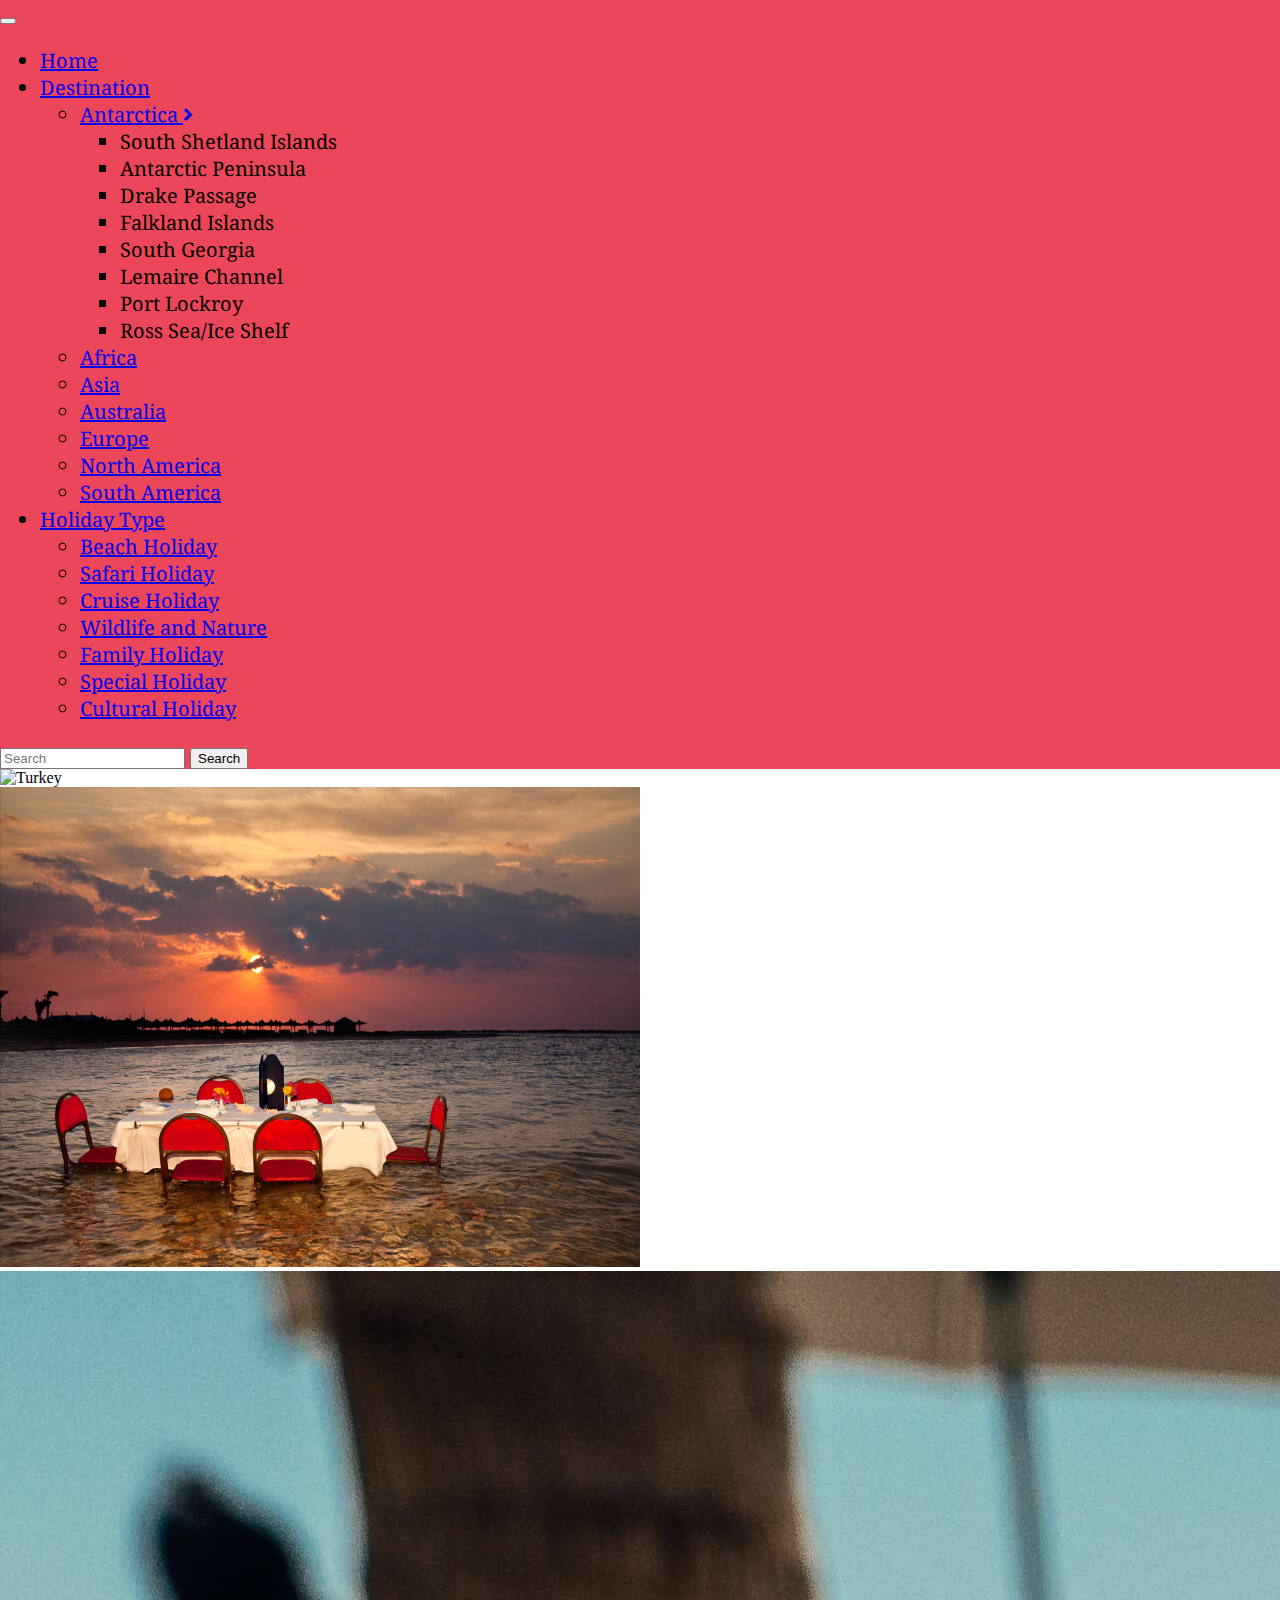
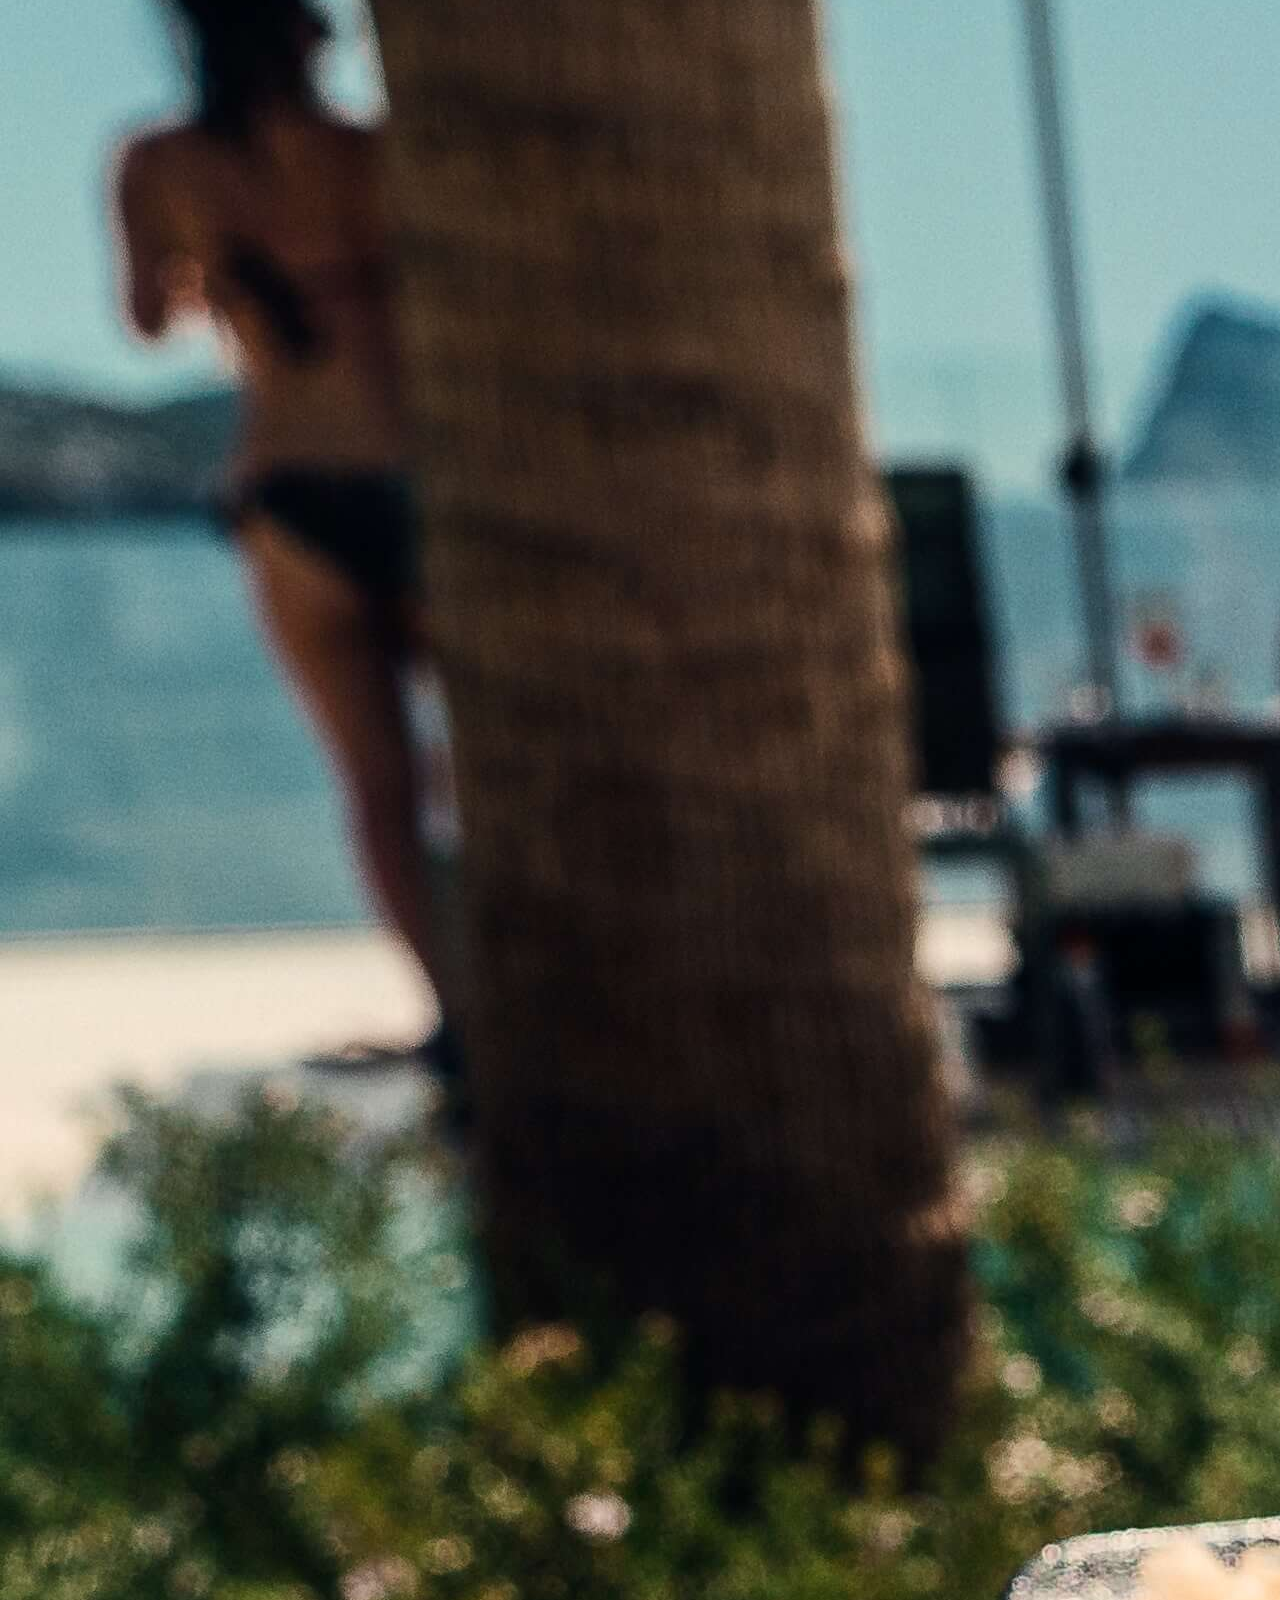
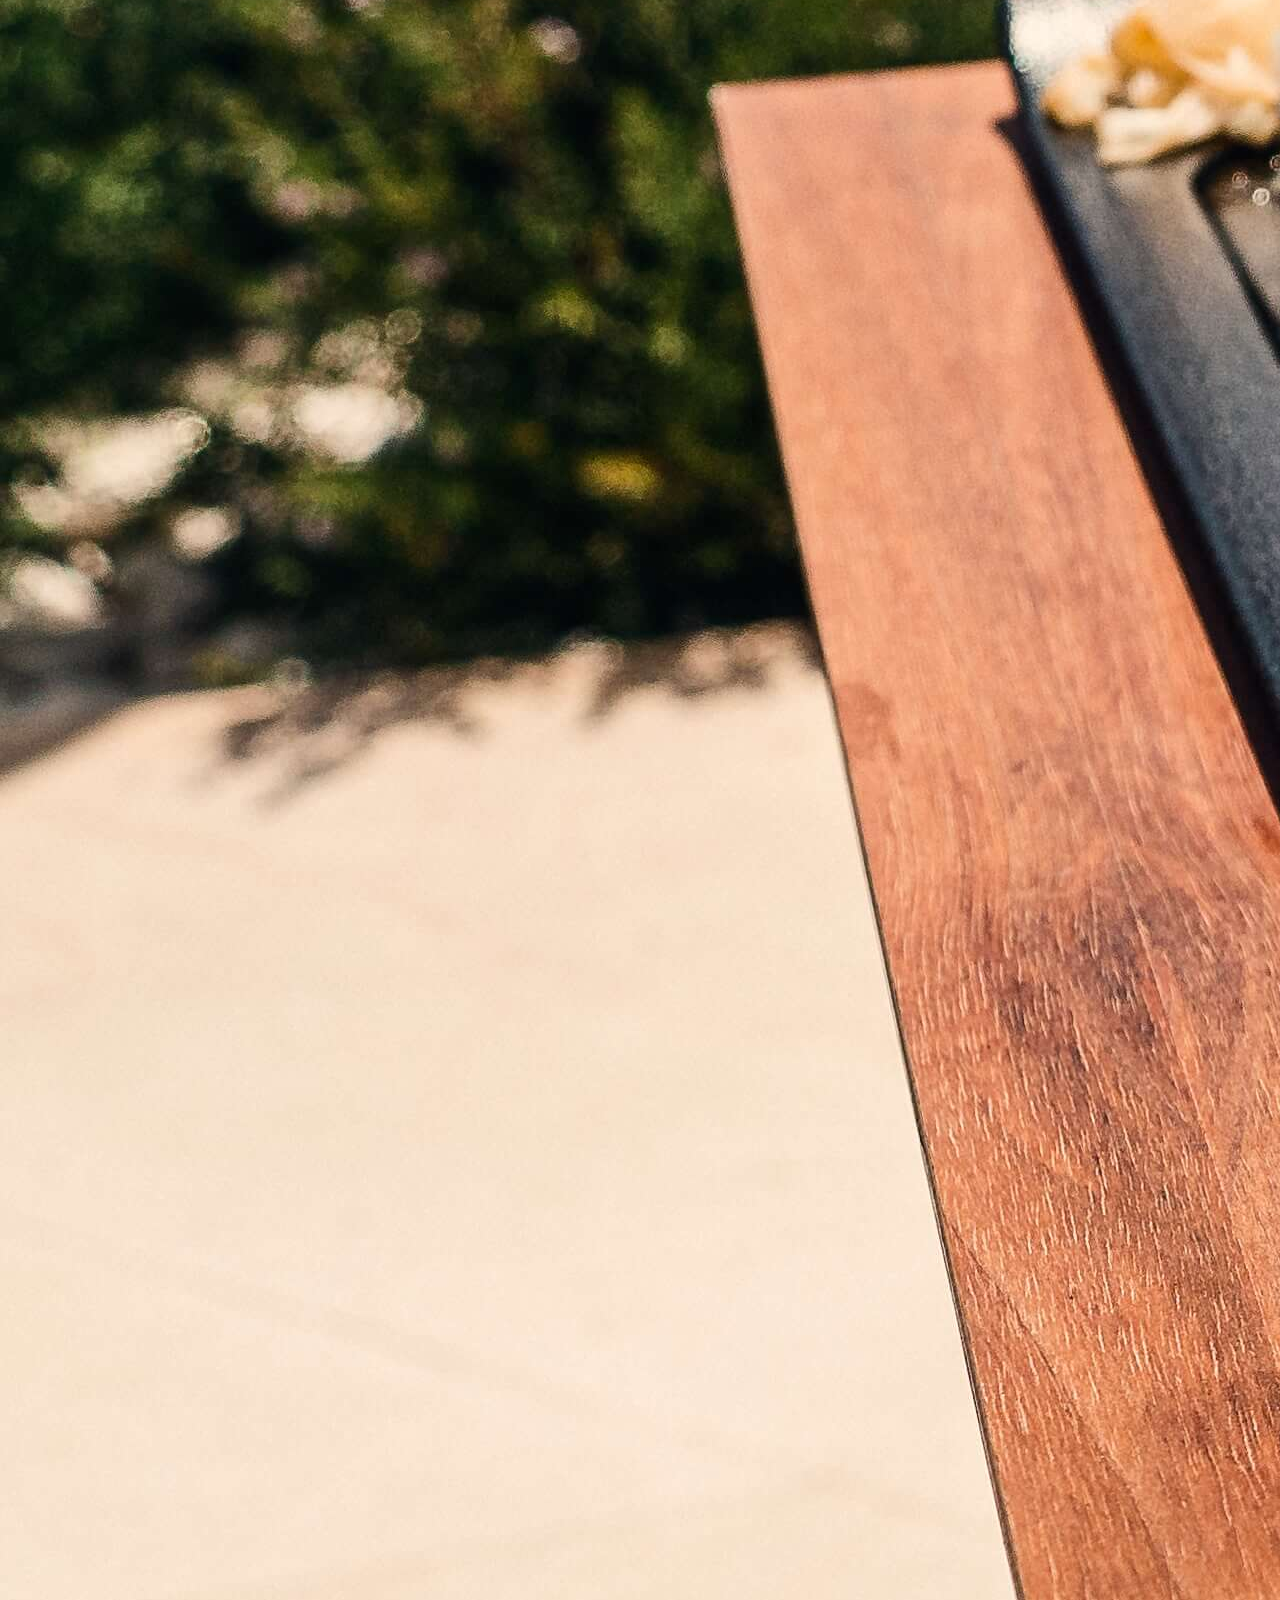
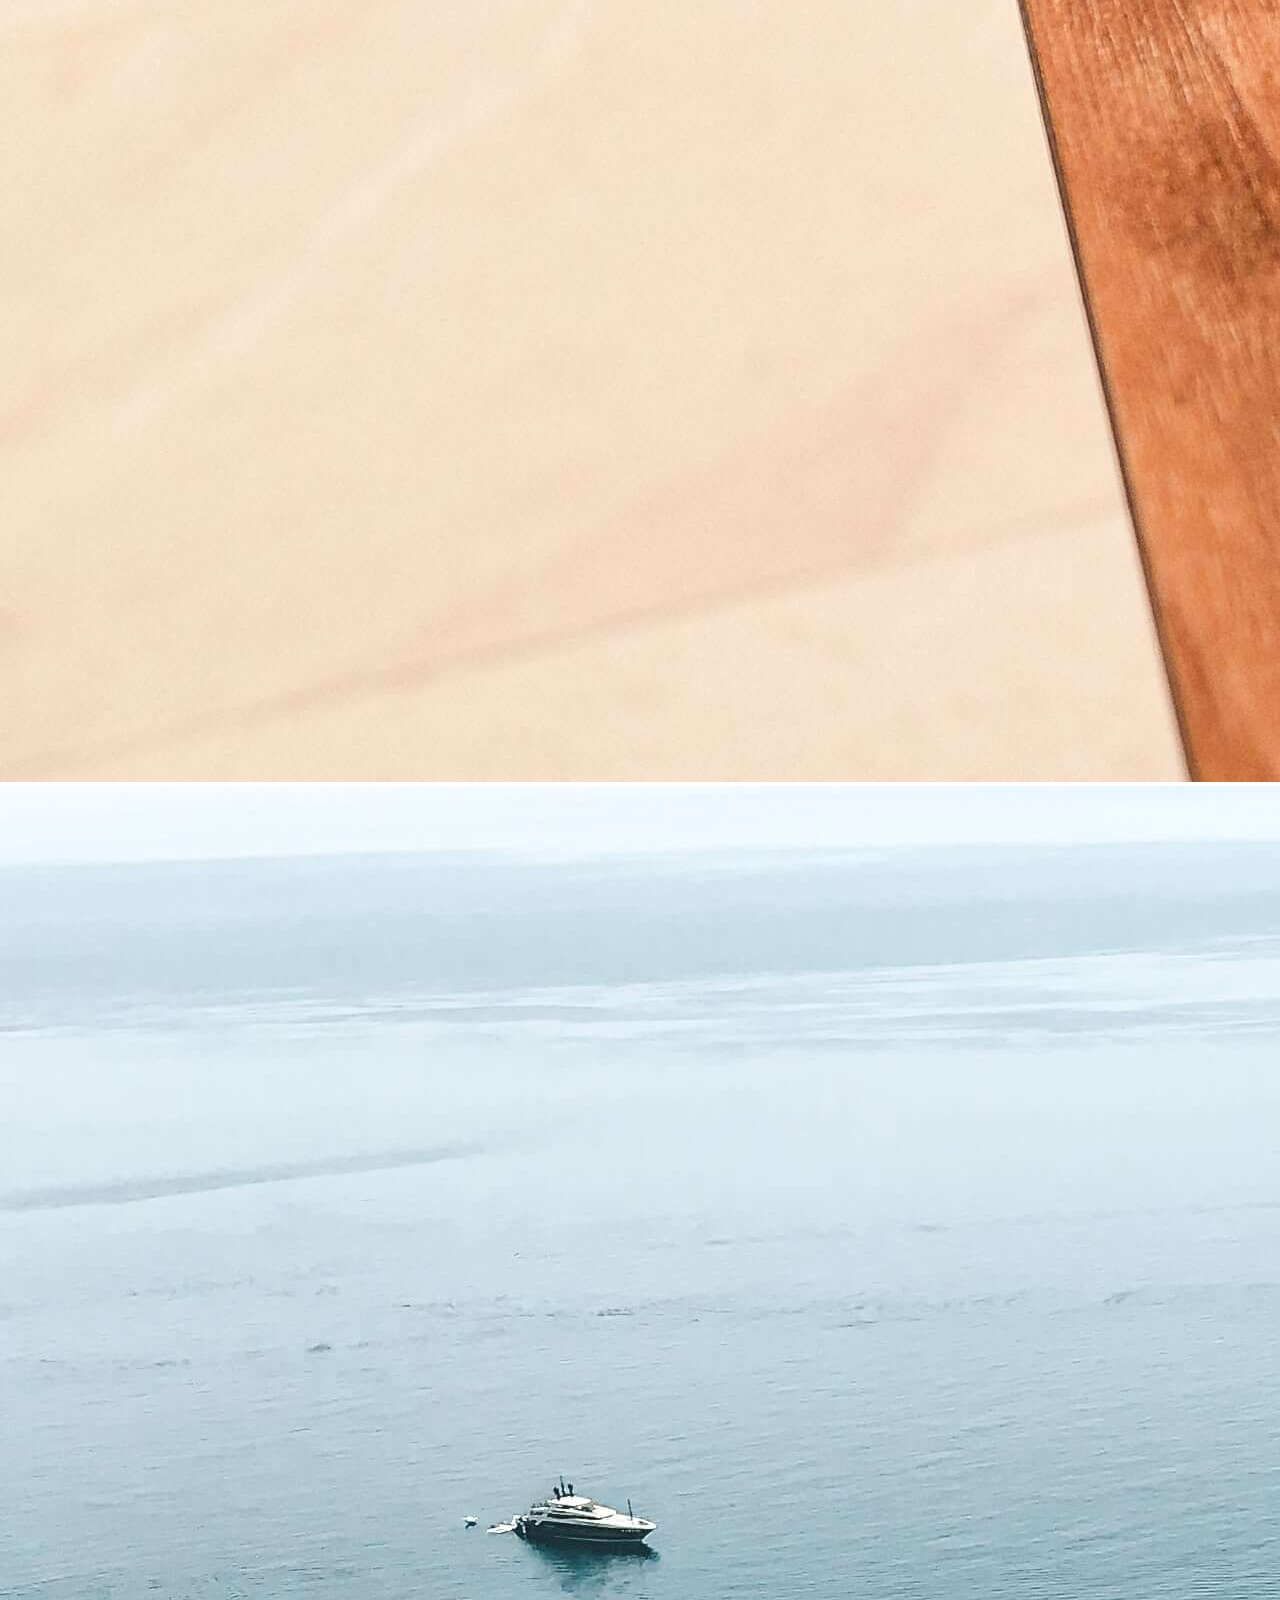
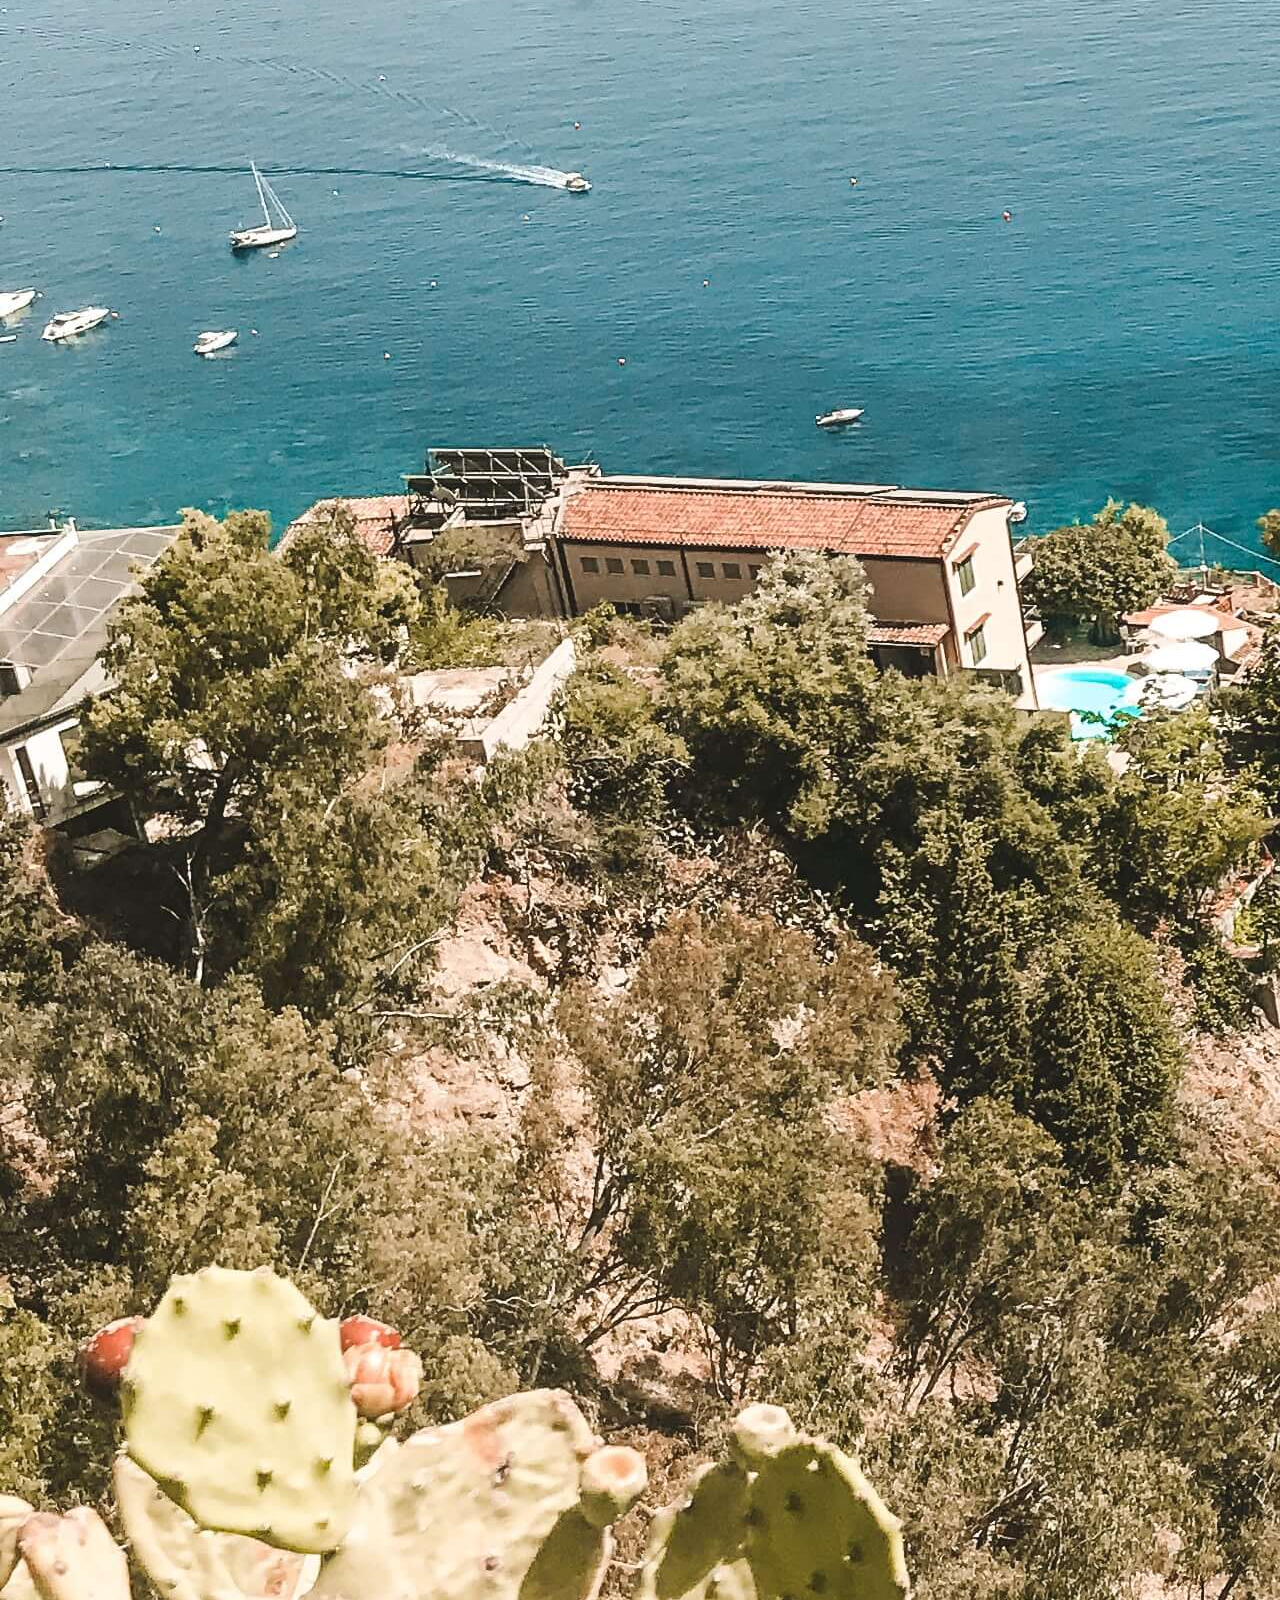
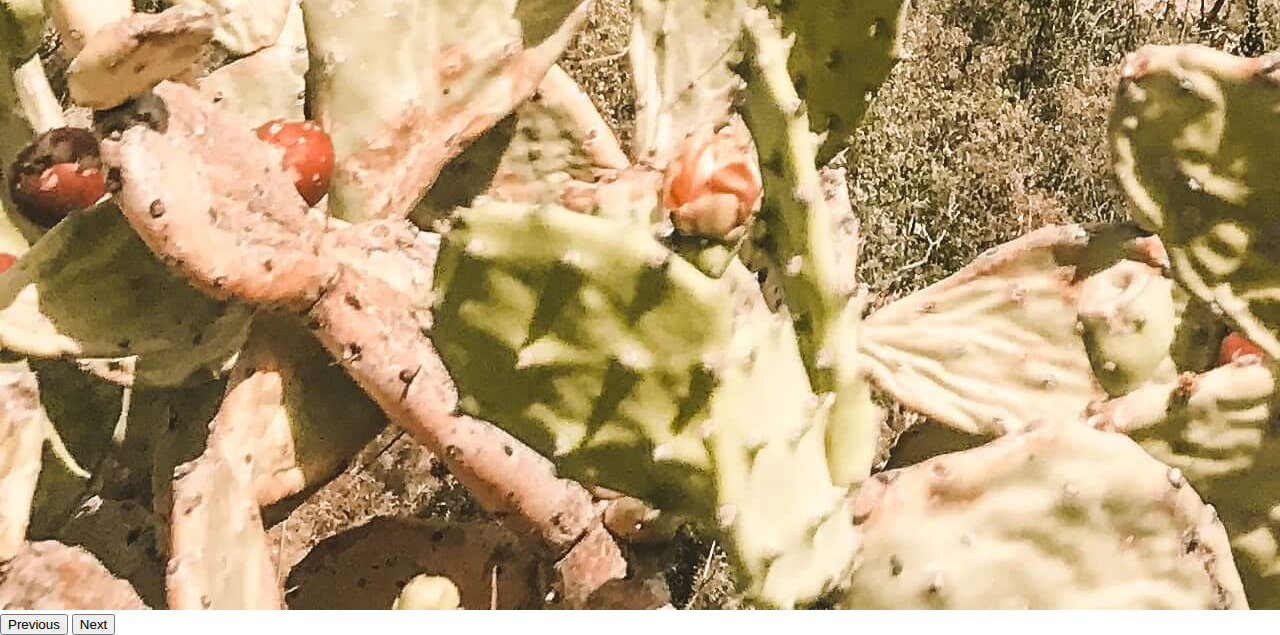
==== index.html @ f9a58bee "Carousel card for Gallery" ====
<!DOCTYPE html>
<html lang="en">
<head>
    <meta charset="UTF-8">
    <meta http-equiv="X-UA-Compatible" content="IE=edge">
    <meta name="viewport" content="width=device-width, initial-scale=1.0">
    <link rel="stylesheet" href="https://cdn.jsdelivr.net/npm/bootstrap@4.6.0/dist/css/bootstrap.min.css" integrity="sha384-B0vP5xmATw1+K9KRQjQERJvTumQW0nPEzvF6L/Z6nronJ3oUOFUFpCjEUQouq2+l" crossorigin="anonymous">
    <link href="https://cdn.jsdelivr.net/npm/bootstrap@5.0.2/dist/css/bootstrap.min.css" rel="stylesheet" integrity="sha384-EVSTQN3/azprG1Anm3QDgpJLIm9Nao0Yz1ztcQTwFspd3yD65VohhpuuCOmLASjC" crossorigin="anonymous">
    <script src="https://cdn.jsdelivr.net/npm/bootstrap@5.0.2/dist/js/bootstrap.bundle.min.js" integrity="sha384-MrcW6ZMFYlzcLA8Nl+NtUVF0sA7MsXsP1UyJoMp4YLEuNSfAP+JcXn/tWtIaxVXM" crossorigin="anonymous"></script>
    <link rel="stylesheet" href="https://cdnjs.cloudflare.com/ajax/libs/font-awesome/5.14.0/css/all.css">
    <link rel="stylesheet" href="assets/css/style.css">
    <title>MS-Project 2</title>
</head>
<body>
   <header>
       <!--Hero Image and Nav Bar-->
       <nav class="navbar navbar-expand-lg navbar-light">
        <div class="container-fluid hero-image">
            <a class="navbar-brand" href="#">
            <!---<img src="assets/images/pexels-julius-silver-753626 (1).jpg" alt="Beach>---->  
            </a>
          </div>
          <button class="navbar-toggler" type="button" data-bs-toggle="collapse" data-bs-target="#navbarSupportedContent" aria-controls="navbarSupportedContent" aria-expanded="false" aria-label="Toggle navigation">
            <span class="navbar-toggler-icon"></span>
          </button>
          <div class="collapse navbar-collapse" id="navbarSupportedContent">
            <ul class="navbar-nav me-auto mb-2 mb-lg-0">
              <li class="nav-item">
                <a class="nav-link active" aria-current="page" href="#">Home</a>
              </li>
              <li class="nav-item dropdown">
                <a class="nav-link dropdown-toggle" href="#" id="navbarDropdown" role="button" data-bs-toggle="dropdown" aria-expanded="false">
                  Destination
                </a>
                <ul class="dropdown-menu" aria-labelledby="navbarDropdown">
                  <!--Antarctica dropdown-->
                  <li><a class="dropdown-item" href="#">Antarctica <i class="fas fa-angle-right"></i></a>
                    <ul>
                      <li>South Shetland Islands</li>
                      <li>Antarctic Peninsula</li>
                      <li>Drake Passage</li>
                      <li>Falkland Islands</li>
                      <li>South Georgia</li>
                      <li>Lemaire Channel</li>
                      <li>Port Lockroy</li>
                      <li>Ross Sea/Ice Shelf</li>
                    </ul>
                  </li>
                  <li><a class="dropdown-item" href="#">Africa</a></li>
                  <li><a class="dropdown-item" href="#">Asia</a></li>
                  <li><a class="dropdown-item" href="#">Australia</a></li>
                  <li><a class="dropdown-item" href="#">Europe</a></li>
                  <li><a class="dropdown-item" href="#">North America</a></li>
                  <li><a class="dropdown-item" href="#">South America</a></li>
                </ul>
              </li>
              <li class="nav-item dropdown">
                <a class="nav-link dropdown-toggle" href="#" id="navbarDropdown" role="button" data-bs-toggle="dropdown" aria-expanded="false">
                  Holiday Type
                </a>
                <ul class="dropdown-menu" aria-labelledby="navbarDropdown">
                  <li><a class="dropdown-item" href="#">Beach Holiday</a></li>
                  <li><a class="dropdown-item" href="#">Safari Holiday</a></li>
                  <li><a class="dropdown-item" href="#">Cruise Holiday</a></li>
                  <li><a class="dropdown-item" href="#">Wildlife and Nature</a></li>
                  <li><a class="dropdown-item" href="#">Family Holiday</a></li>
                  <li><a class="dropdown-item" href="#">Special Holiday</a></li>
                  <li><a class="dropdown-item" href="#">Cultural Holiday</a></li>
                </ul>
              </li>
            </ul>
            <form class="d-flex">
              <input class="form-control me-2" type="search" placeholder="Search" aria-label="Search">
              <button class="btn btn-outline-success" type="submit">Search</button>
            </form>
          </div>
        </div>
      </nav>
   </header> 
   <section class="Gallery">
       <!--Gallery of most visited places for holiday-->
       <div id="carouselExampleControls" class="carousel slide" data-bs-ride="carousel">
        <div class="carousel-inner">
          <div class="carousel-item active">
            <img src="assets/images/Antalya, Turkey.jpg" class="d-block w-100" alt="Turkey">
          </div>
          <div class="carousel-item">
            <img src="assets/images/Hurghada, Egypt.jpg" class="d-block w-100" alt="Egypt">
          </div>
          <div class="carousel-item">
            <img src="assets/images/ibiza.jpg" class="d-block w-100" alt="Ibiza">
          </div>
          <div class="carousel-item">
            <img src="assets/images/Sicili, Italy.jpg" class="d-block w-100" alt="Italy">
          </div>
        </div>
        <button class="carousel-control-prev" type="button" data-bs-target="#carouselExampleControls" data-bs-slide="prev">
          <span class="carousel-control-prev-icon" aria-hidden="true"></span>
          <span class="visually-hidden">Previous</span>
        </button>
        <button class="carousel-control-next" type="button" data-bs-target="#carouselExampleControls" data-bs-slide="next">
          <span class="carousel-control-next-icon" aria-hidden="true"></span>
          <span class="visually-hidden">Next</span>
        </button>
      </div>

   </section>
   <section>
       <!--Things you would love to do this holiday-->
   </section>
   <section>
       <!--Cheapest Holiday packages(Optional)-->
   </section>
   <footer>
       <!--Social media links and contact us page-->
   </footer>
</body>
</html>
---- assets/css/style.css ----
@import url('https://fonts.googleapis.com/css2?family=IBM+Plex+Sans:ital,wght@0,300;0,400;0,500;0,600;0,700;1,200&family=Noto+Serif:ital,wght@0,400;0,700;1,400&display=swap');

/*--------------------------------General section*/
body {
    margin: 0;
    position: relative;
}

/*---------------------------------NavBar*/

.navbar{
    background-color:#EC465A;
    font-family:"Noto serif", sans-serif;
    font-size: 20px;
}

/*---------------------------------Hero Image*/
.hero-image
    width: 50px;
    height: 50px;
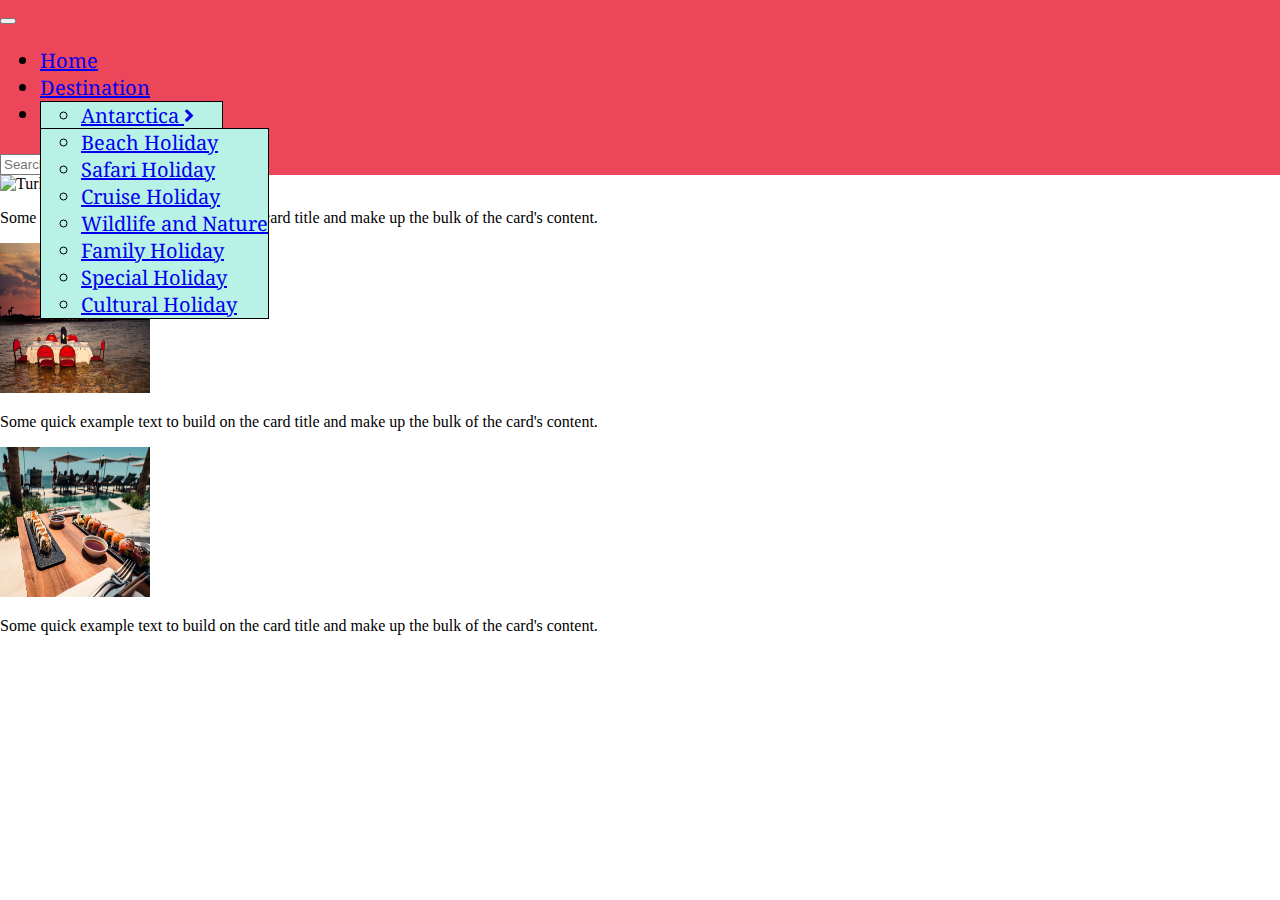
==== commit c7b053c4: "multilevel dropdown menu added" ====
--- a/index.html
+++ b/index.html
@@ -14,7 +14,7 @@
 <body>
    <header>
        <!--Hero Image and Nav Bar-->
-       <nav class="navbar navbar-expand-lg navbar-light">
+       <nav class="navbar navbar-expand-lg navbar-light navContainer">
         <div class="container-fluid hero-image">
             <a class="navbar-brand" href="#">
             <!---<img src="assets/images/pexels-julius-silver-753626 (1).jpg" alt="Beach>---->  
@@ -34,9 +34,11 @@
                 </a>
                 <ul class="dropdown-menu" aria-labelledby="navbarDropdown">
                   <!--Antarctica dropdown-->
+                  <div class="main-dropdown dropright">
                   <li><a class="dropdown-item" href="#">Antarctica <i class="fas fa-angle-right"></i></a>
-                    <ul>
-                      <li>South Shetland Islands</li>
+                    <div class="sub-dropdown dropdown-menu">
+                    <ul class= "nav">
+                      <li><a href="#">South Shetland Islands</a></li>
                       <li>Antarctic Peninsula</li>
                       <li>Drake Passage</li>
                       <li>Falkland Islands</li>
@@ -45,7 +47,9 @@
                       <li>Port Lockroy</li>
                       <li>Ross Sea/Ice Shelf</li>
                     </ul>
+                  </div>
                   </li>
+                </div>
                   <li><a class="dropdown-item" href="#">Africa</a></li>
                   <li><a class="dropdown-item" href="#">Asia</a></li>
                   <li><a class="dropdown-item" href="#">Australia</a></li>
@@ -79,29 +83,31 @@
    </header> 
    <section class="Gallery">
        <!--Gallery of most visited places for holiday-->
-       <div id="carouselExampleControls" class="carousel slide" data-bs-ride="carousel">
-        <div class="carousel-inner">
-          <div class="carousel-item active">
-            <img src="assets/images/Antalya, Turkey.jpg" class="d-block w-100" alt="Turkey">
-          </div>
-          <div class="carousel-item">
-            <img src="assets/images/Hurghada, Egypt.jpg" class="d-block w-100" alt="Egypt">
-          </div>
-          <div class="carousel-item">
-            <img src="assets/images/ibiza.jpg" class="d-block w-100" alt="Ibiza">
-          </div>
-          <div class="carousel-item">
-            <img src="assets/images/Sicili, Italy.jpg" class="d-block w-100" alt="Italy">
+       <div class="row">
+        <div class="col-sm-3">
+          <div class="card">
+            <img src="assets/images/Antalya, Turkey.jpg" class="card-img-top" alt="Turkey">
+            <div class="card-body">
+              <p class="card-text">Some quick example text to build on the card title and make up the bulk of the card's content.</p>
+            </div>
           </div>
         </div>
-        <button class="carousel-control-prev" type="button" data-bs-target="#carouselExampleControls" data-bs-slide="prev">
-          <span class="carousel-control-prev-icon" aria-hidden="true"></span>
-          <span class="visually-hidden">Previous</span>
-        </button>
-        <button class="carousel-control-next" type="button" data-bs-target="#carouselExampleControls" data-bs-slide="next">
-          <span class="carousel-control-next-icon" aria-hidden="true"></span>
-          <span class="visually-hidden">Next</span>
-        </button>
+        <div class="col-sm-3">
+          <div class="card">
+            <img src="assets/images/Hurghada, Egypt.jpg" class="card-img-top" alt="Egypt">
+            <div class="card-body">
+              <p class="card-text">Some quick example text to build on the card title and make up the bulk of the card's content.</p>
+            </div>
+          </div>
+        </div>
+        <div class="col-sm-3">
+          <div class="card">
+            <img src="assets/images/ibiza.jpg" class="card-img-top" alt="Ibiza">
+            <div class="card-body">
+              <p class="card-text">Some quick example text to build on the card title and make up the bulk of the card's content.</p>
+            </div>
+          </div>
+        </div>
       </div>
 
    </section>
--- a/assets/css/style.css
+++ b/assets/css/style.css
@@ -6,6 +6,10 @@
     position: relative;
 }
 
+.card img {
+    height: 150px;
+    width: 150px;
+}
 /*---------------------------------NavBar*/
 
 .navbar{
@@ -14,7 +18,21 @@
     font-size: 20px;
 }
 
-/*---------------------------------Hero Image*/
-.hero-image
-    width: 50px;
-    height: 50px;+.navbar-nav .dropdown-menu {
+    position: absolute;
+    background-color: #B8F2E6;
+    border: 1px solid black;
+}
+
+.sub-dropdown {
+    display: none;
+}
+
+.dropdown-item:hover + .sub-dropdown {
+    display: block;
+}
+
+.sub-dropdown {
+    position:absolute;
+    text-align: center;
+}
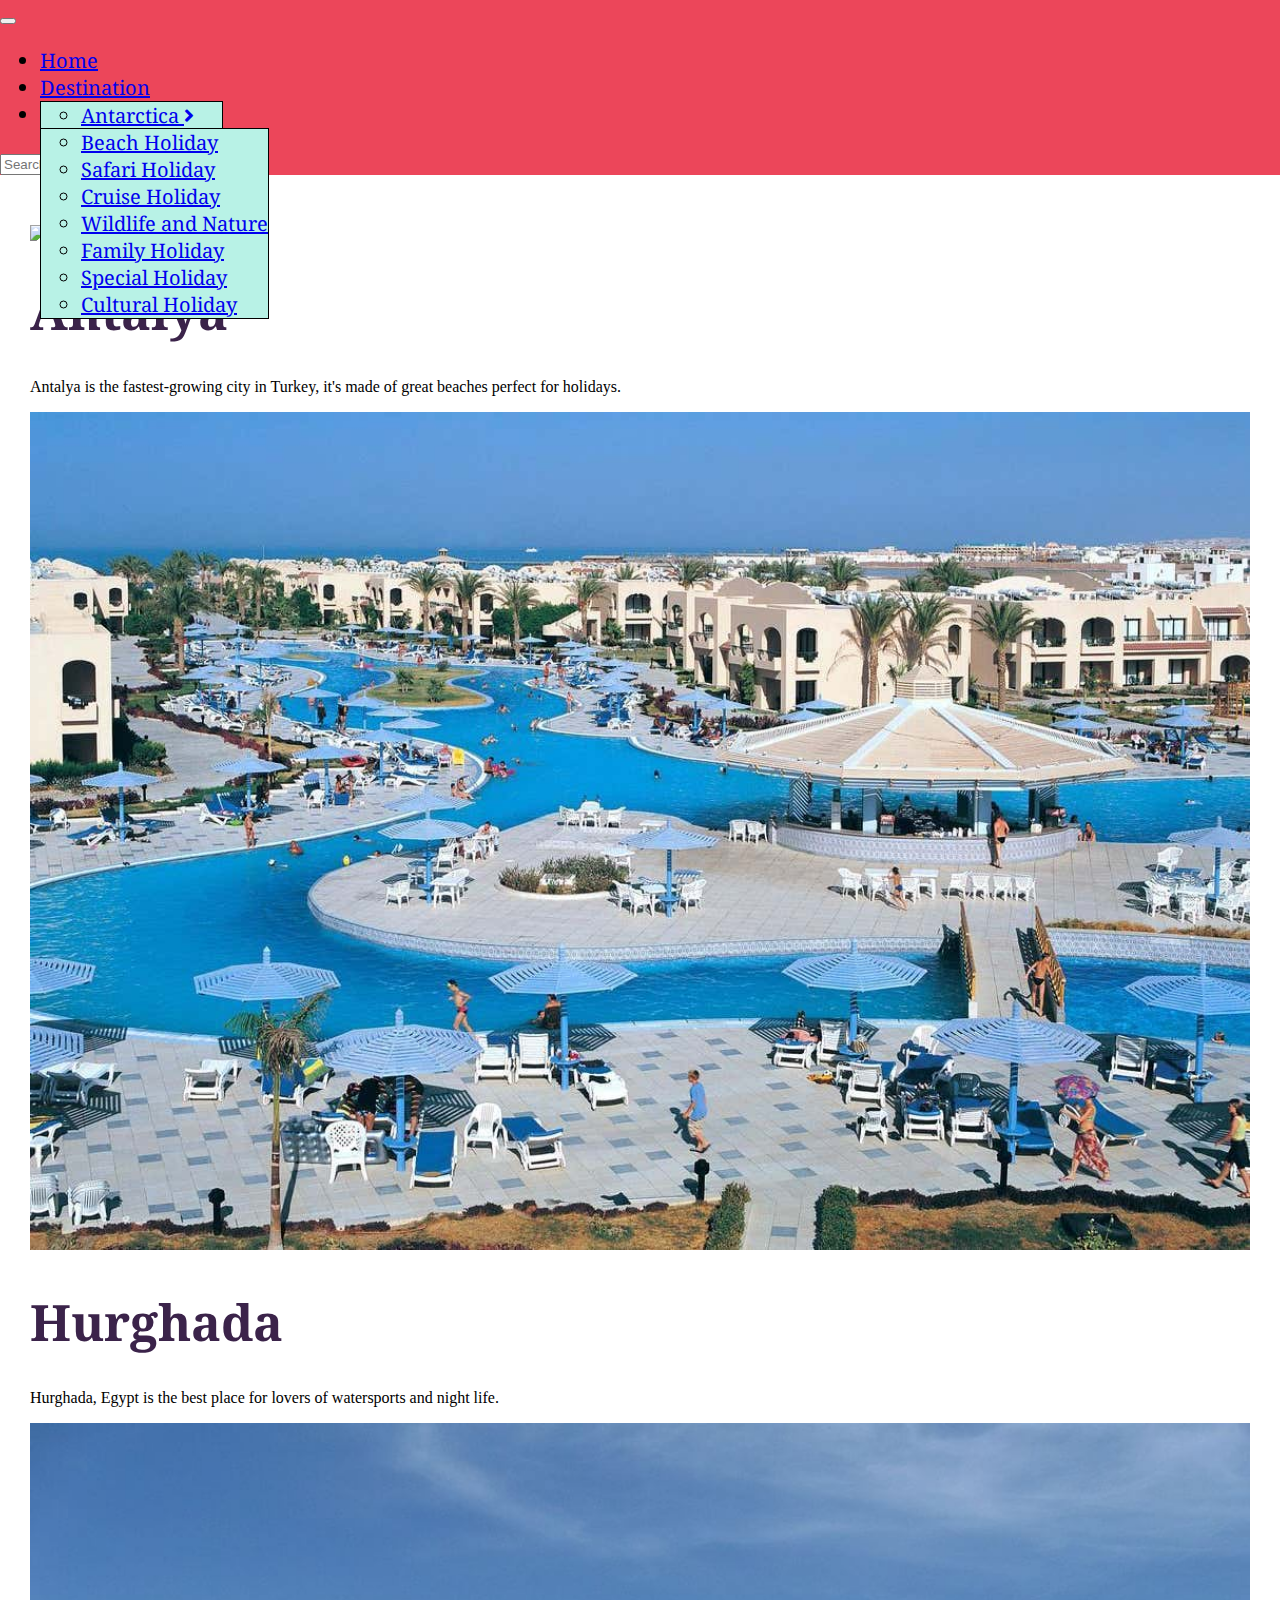
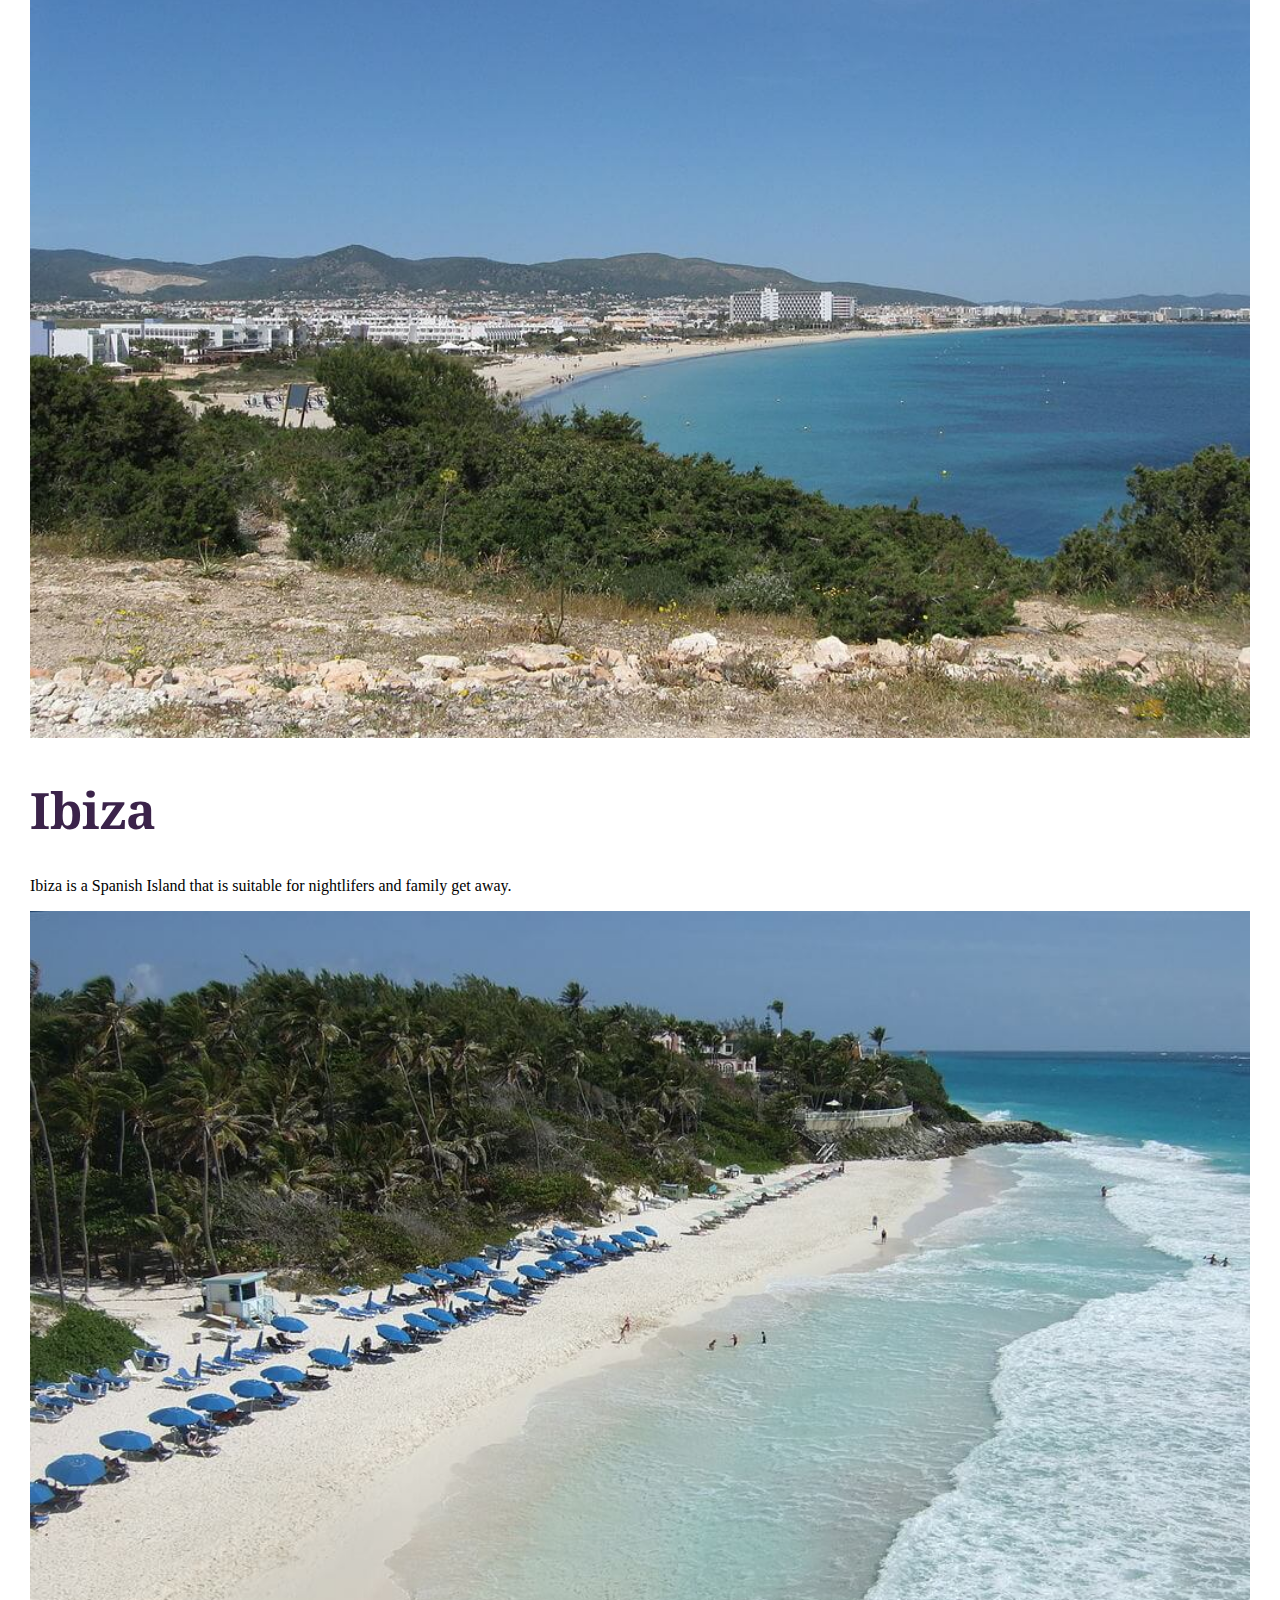
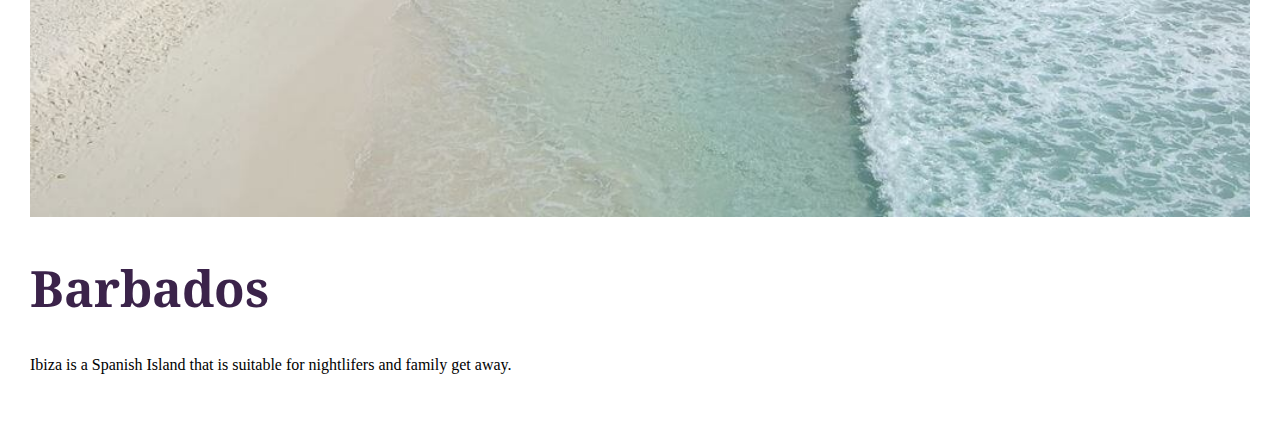
==== commit cfd7868f: "card body and image added" ====
--- a/index.html
+++ b/index.html
@@ -88,23 +88,35 @@
           <div class="card">
             <img src="assets/images/Antalya, Turkey.jpg" class="card-img-top" alt="Turkey">
             <div class="card-body">
-              <p class="card-text">Some quick example text to build on the card title and make up the bulk of the card's content.</p>
+              <h1>Antalya</h1>
+              <p class="card-text">Antalya is the fastest-growing city in Turkey, it's made of great beaches perfect for holidays.</p>
             </div>
           </div>
         </div>
         <div class="col-sm-3">
           <div class="card">
-            <img src="assets/images/Hurghada, Egypt.jpg" class="card-img-top" alt="Egypt">
+            <img src="assets/images/egypt pix.jpg" class="card-img-top" alt="Egypt">
             <div class="card-body">
-              <p class="card-text">Some quick example text to build on the card title and make up the bulk of the card's content.</p>
+              <h1>Hurghada</h1>
+              <p class="card-text">Hurghada, Egypt is the best place for lovers of watersports and night life.</p>
             </div>
           </div>
         </div>
         <div class="col-sm-3">
           <div class="card">
-            <img src="assets/images/ibiza.jpg" class="card-img-top" alt="Ibiza">
+            <img src="assets/images/ibiza 2 (1).jpg" class="card-img-top" alt="Ibiza">
             <div class="card-body">
-              <p class="card-text">Some quick example text to build on the card title and make up the bulk of the card's content.</p>
+              <h1>Ibiza</h1>
+              <p class="card-text">Ibiza is a Spanish Island that is suitable for nightlifers and family get away.</p>
+            </div>
+          </div>
+        </div>
+        <div class="col-sm-3">
+          <div class="card">
+            <img src="assets/images/barbados (1).jfif" class="card-img-top" alt="Ibiza">
+            <div class="card-body">
+              <h1>Barbados</h1>
+              <p class="card-text">Ibiza is a Spanish Island that is suitable for nightlifers and family get away.</p>
             </div>
           </div>
         </div>
--- a/assets/css/style.css
+++ b/assets/css/style.css
@@ -6,6 +6,17 @@
     position: relative;
 }
 
+h1,h2,h3 {
+    font-family: "Noto serif", sans-serif;
+    font-size: 50px;
+    color: #3b234a;
+}
+
+section {
+    margin-top: 50px;
+    margin-left: 30px;
+    margin-right: 30px;
+}
 .card img {
     height: 150px;
     width: 150px;
@@ -33,6 +44,19 @@
 }
 
 .sub-dropdown {
-    position:absolute;
-    text-align: center;
+    padding: 0;
+    border: 0;
+    margin: 0;
+    outline: none;
+    font-size: 100%;
+    vertical-align: baseline;
+    list-style-type: none;
+    -webkit-text-size-adjust: 100%;
 }
+
+/*---------------------------------First section*/
+.card img {
+    height: auto;
+    width: 100%;
+    margin: auto;
+}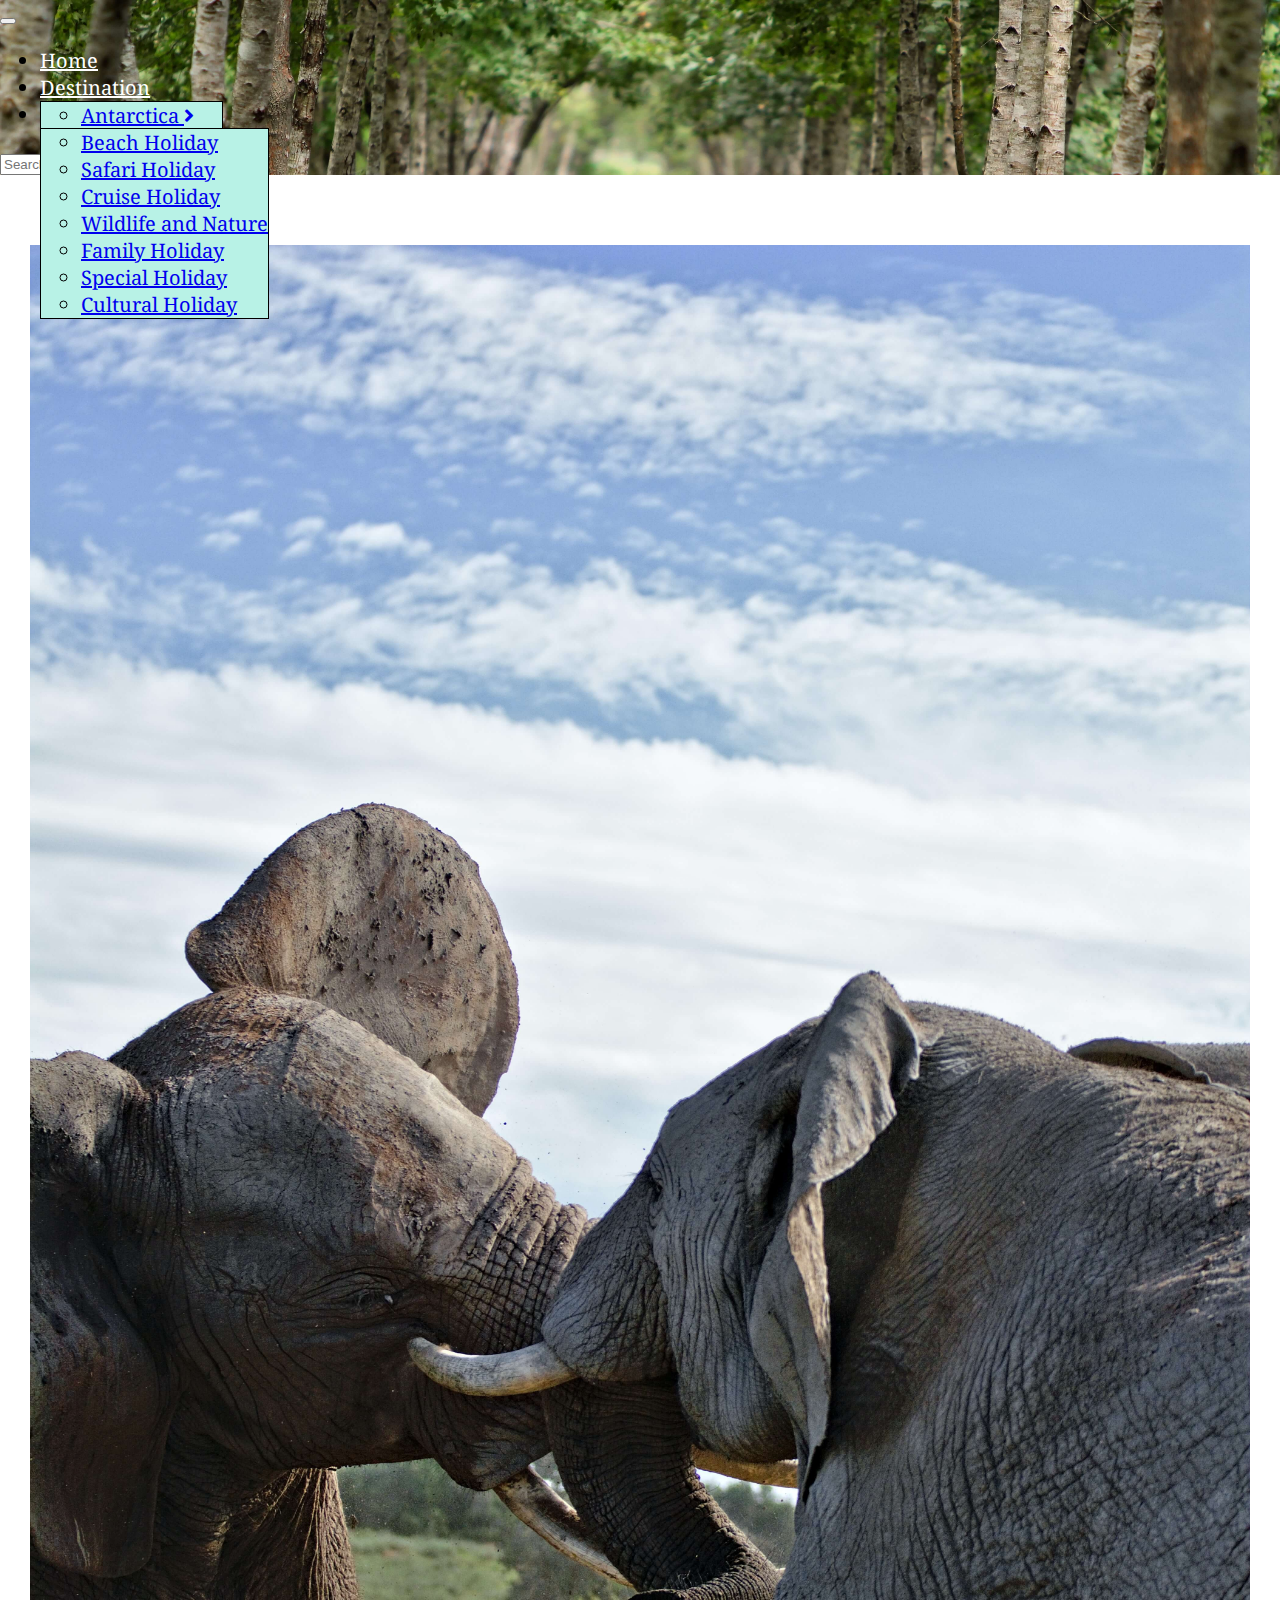
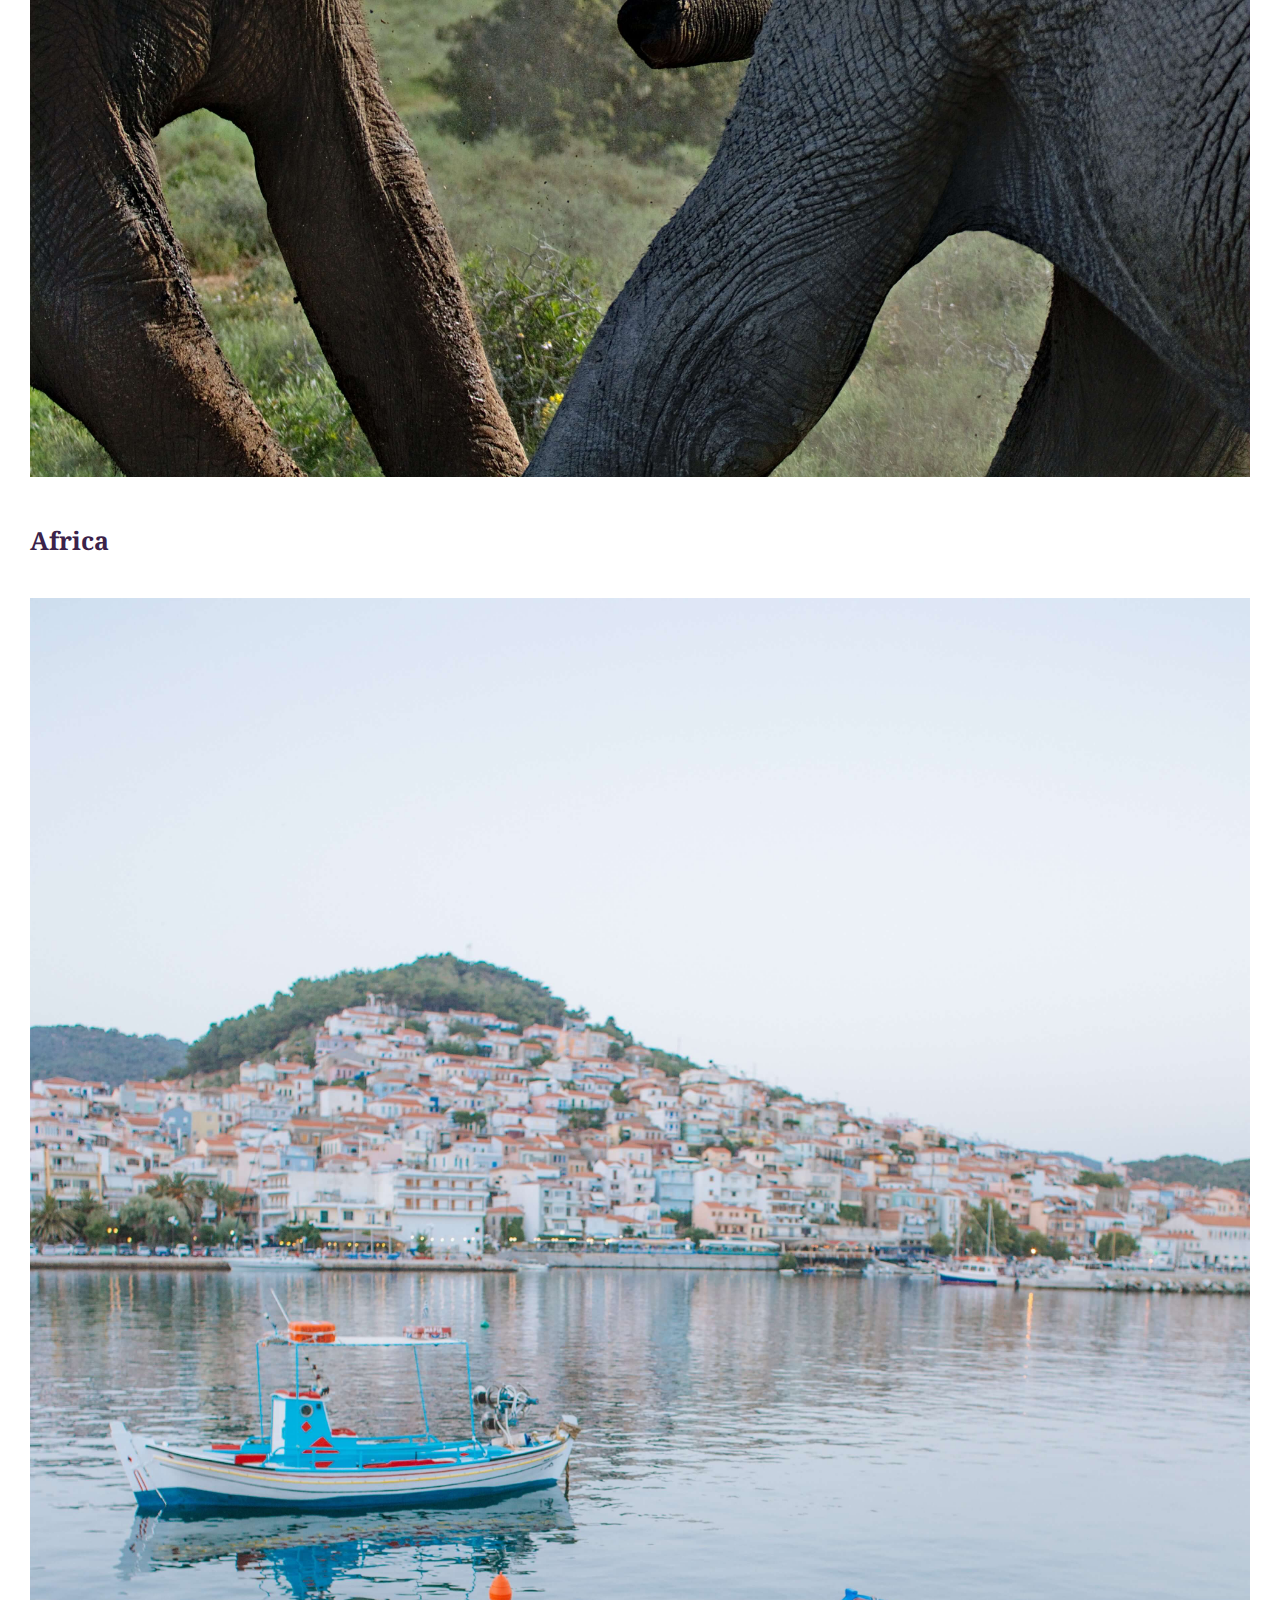
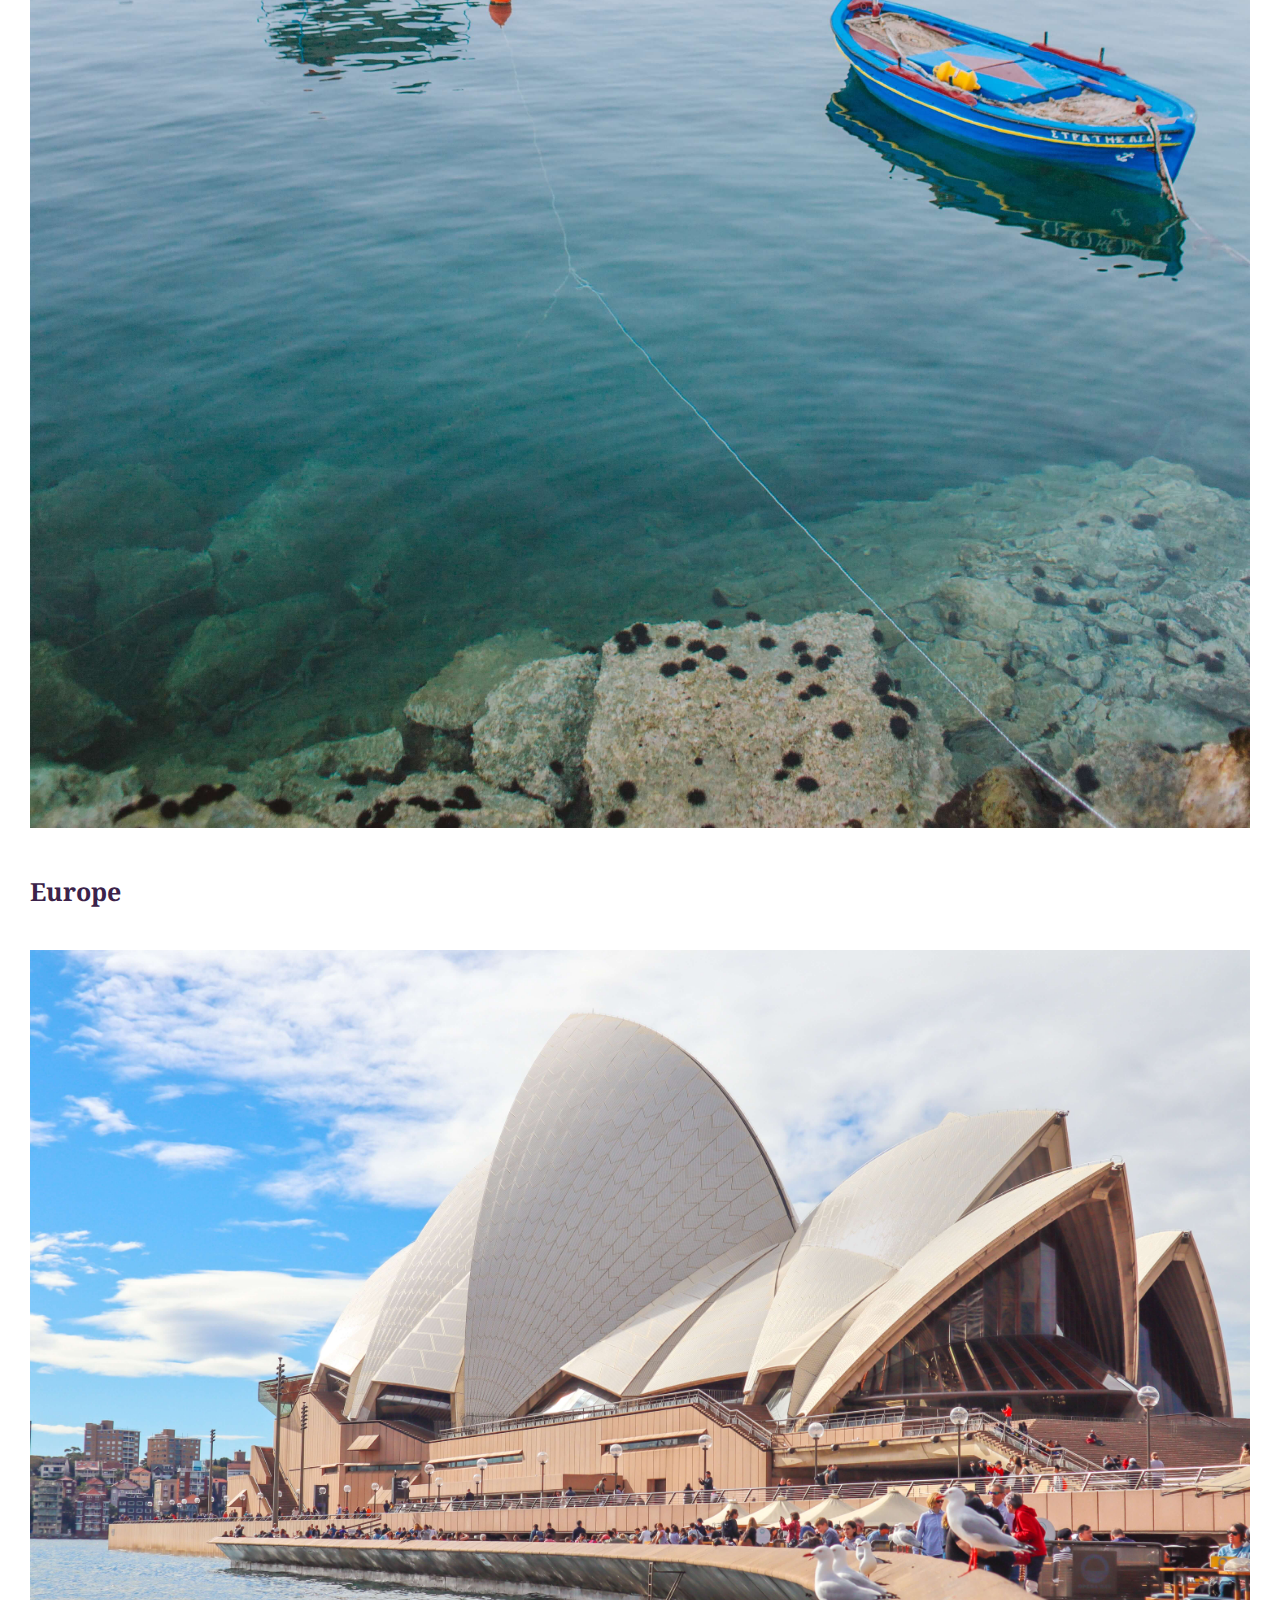
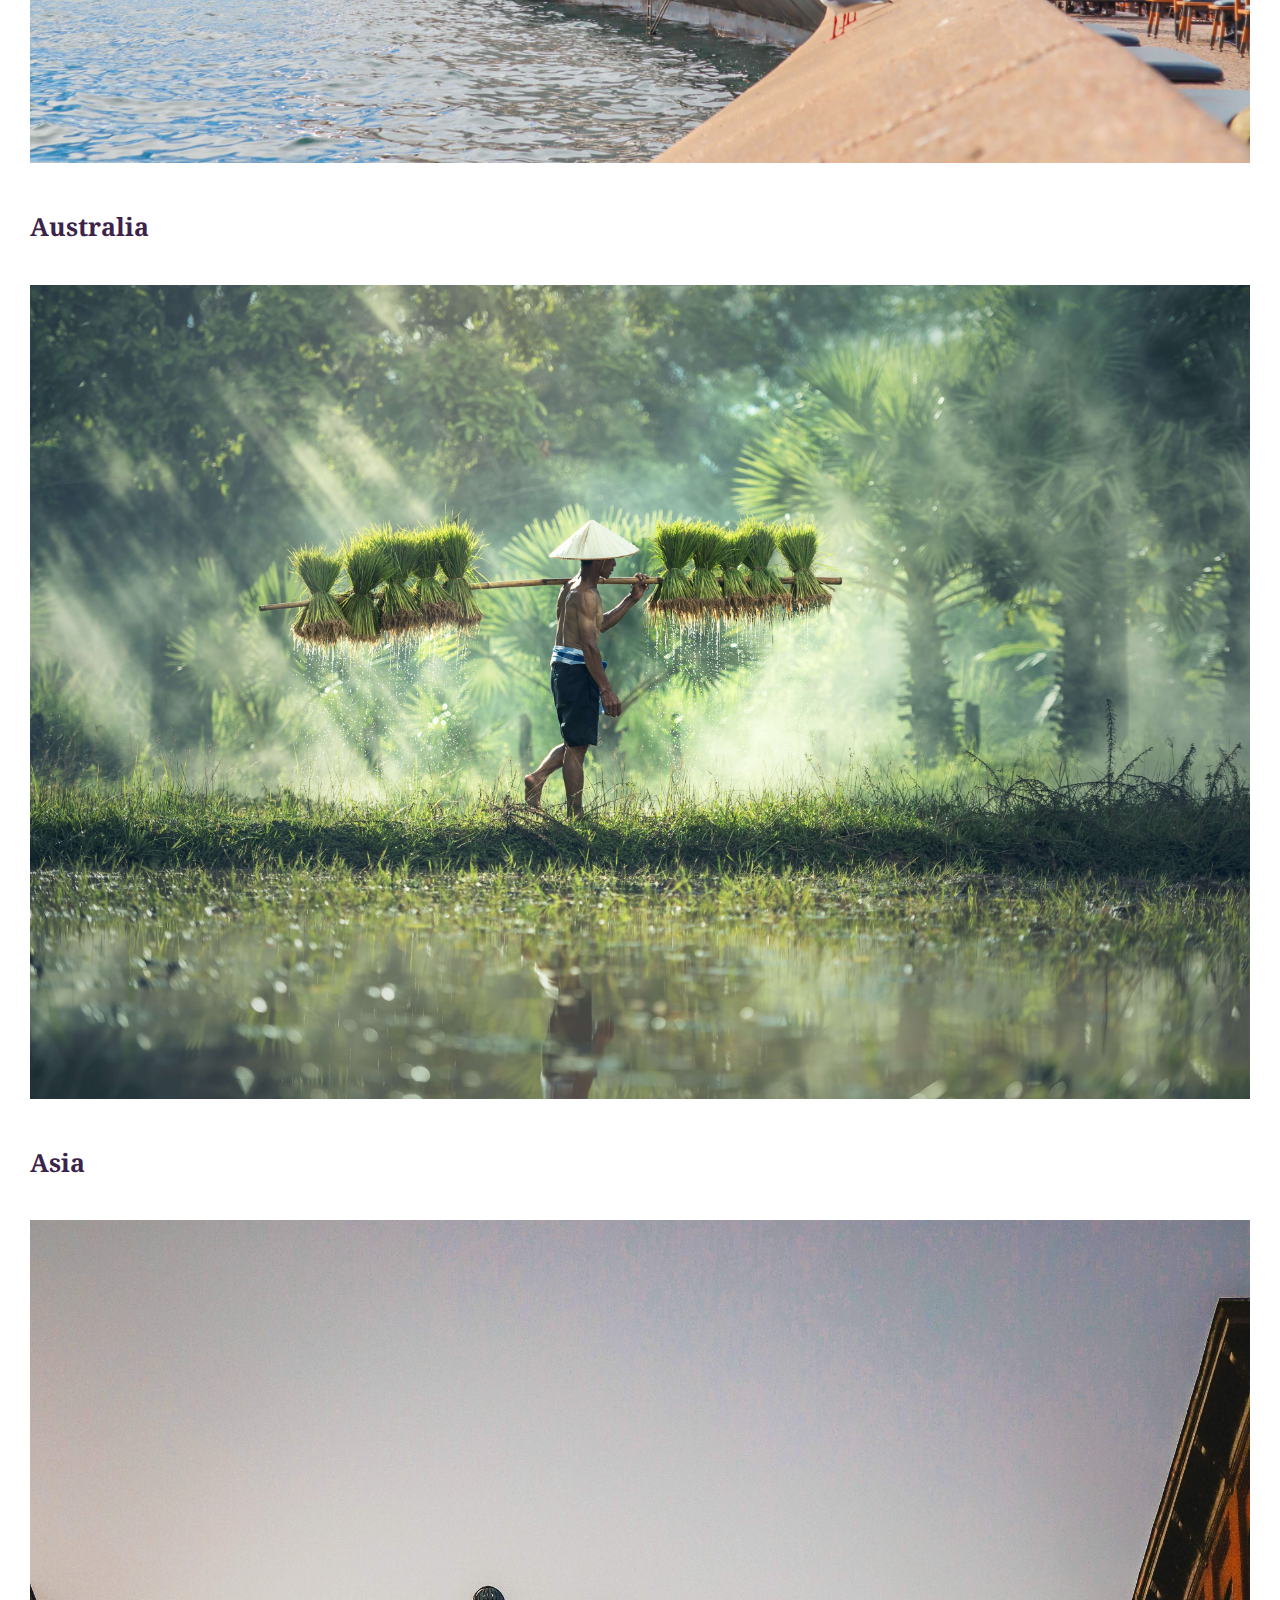
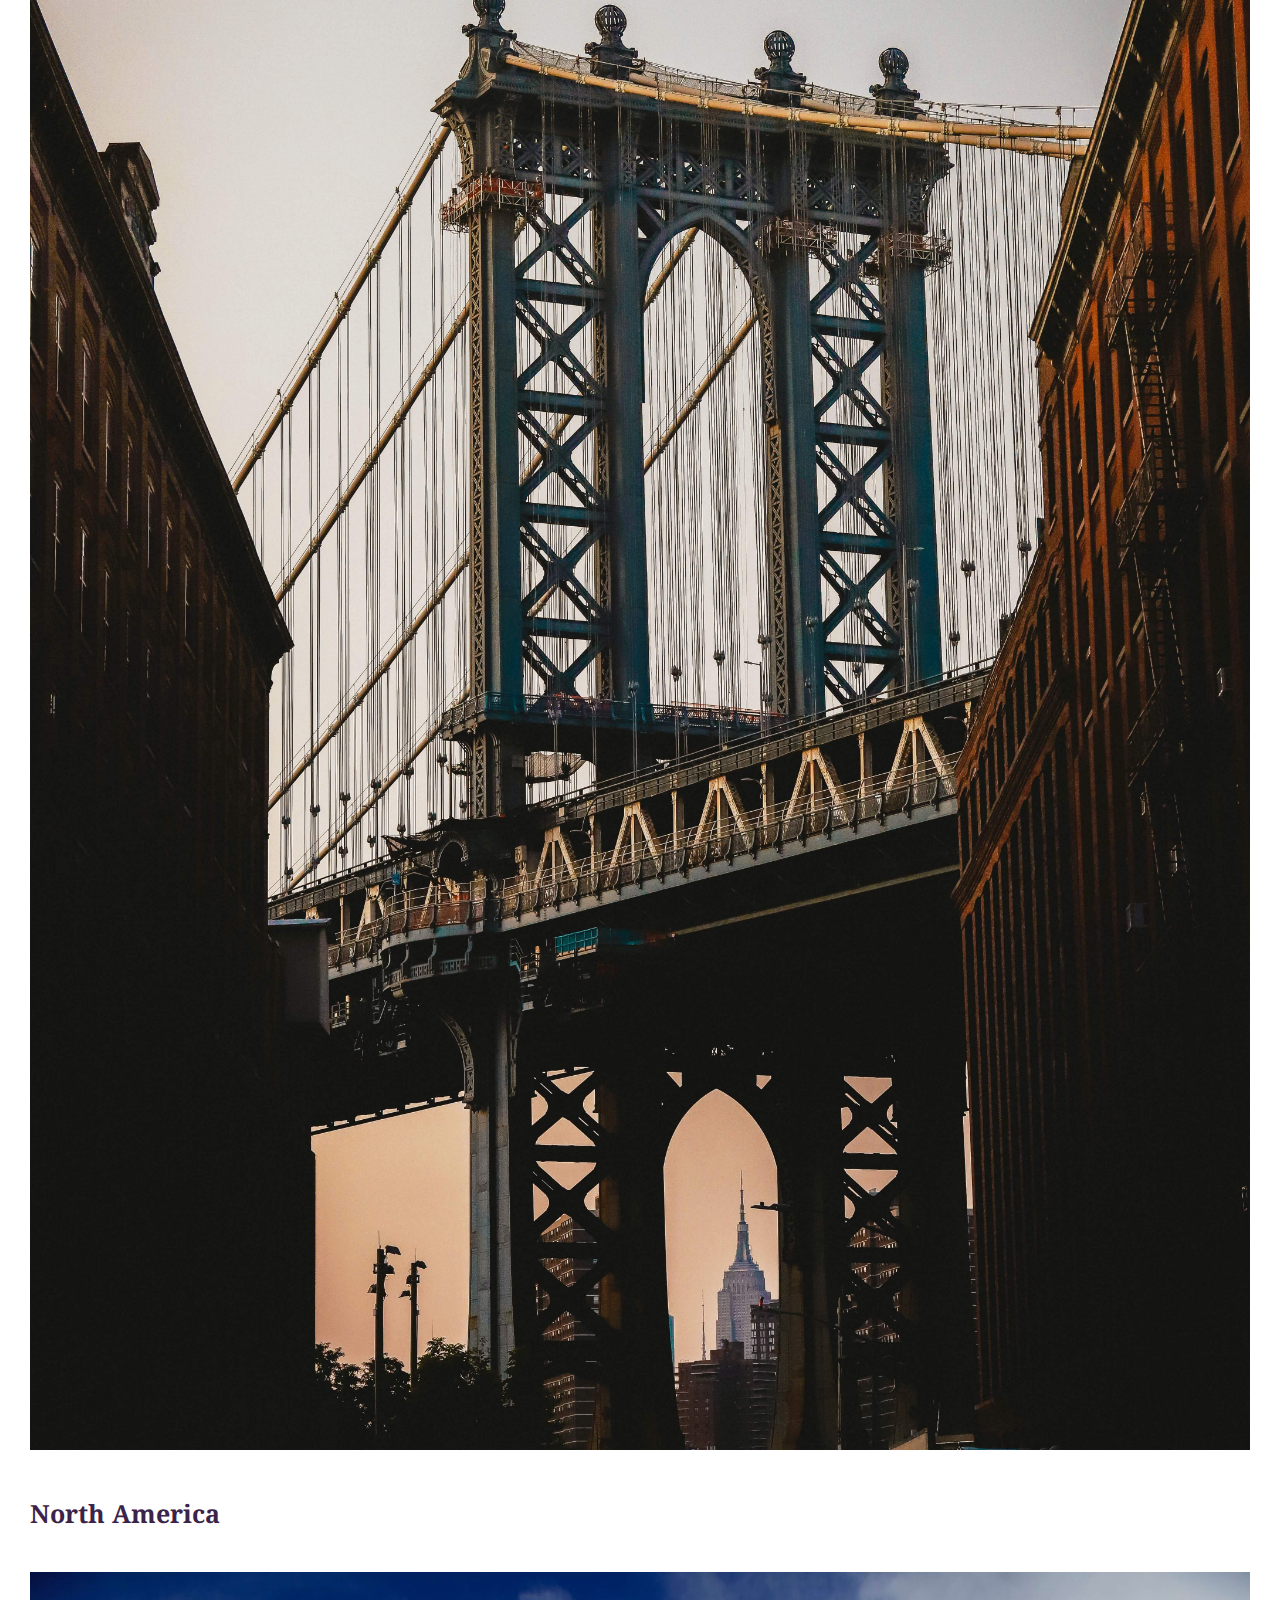
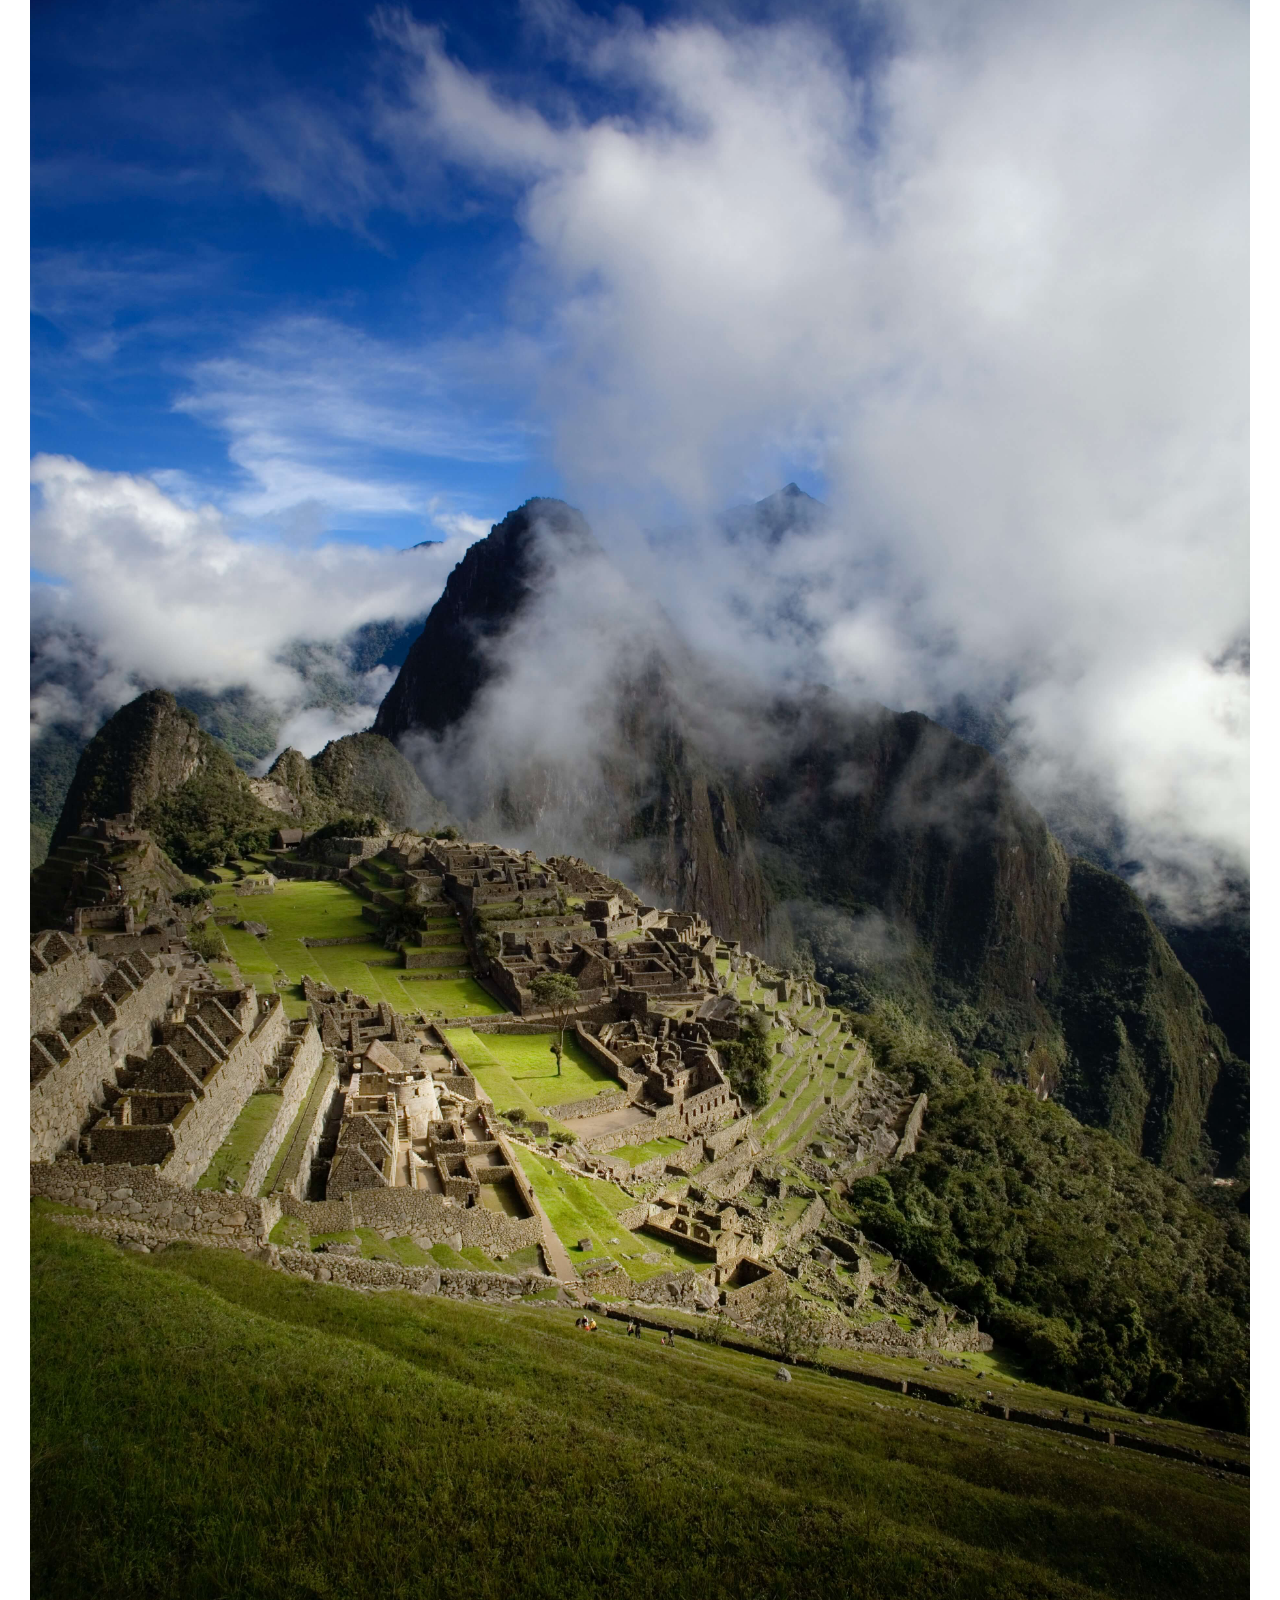
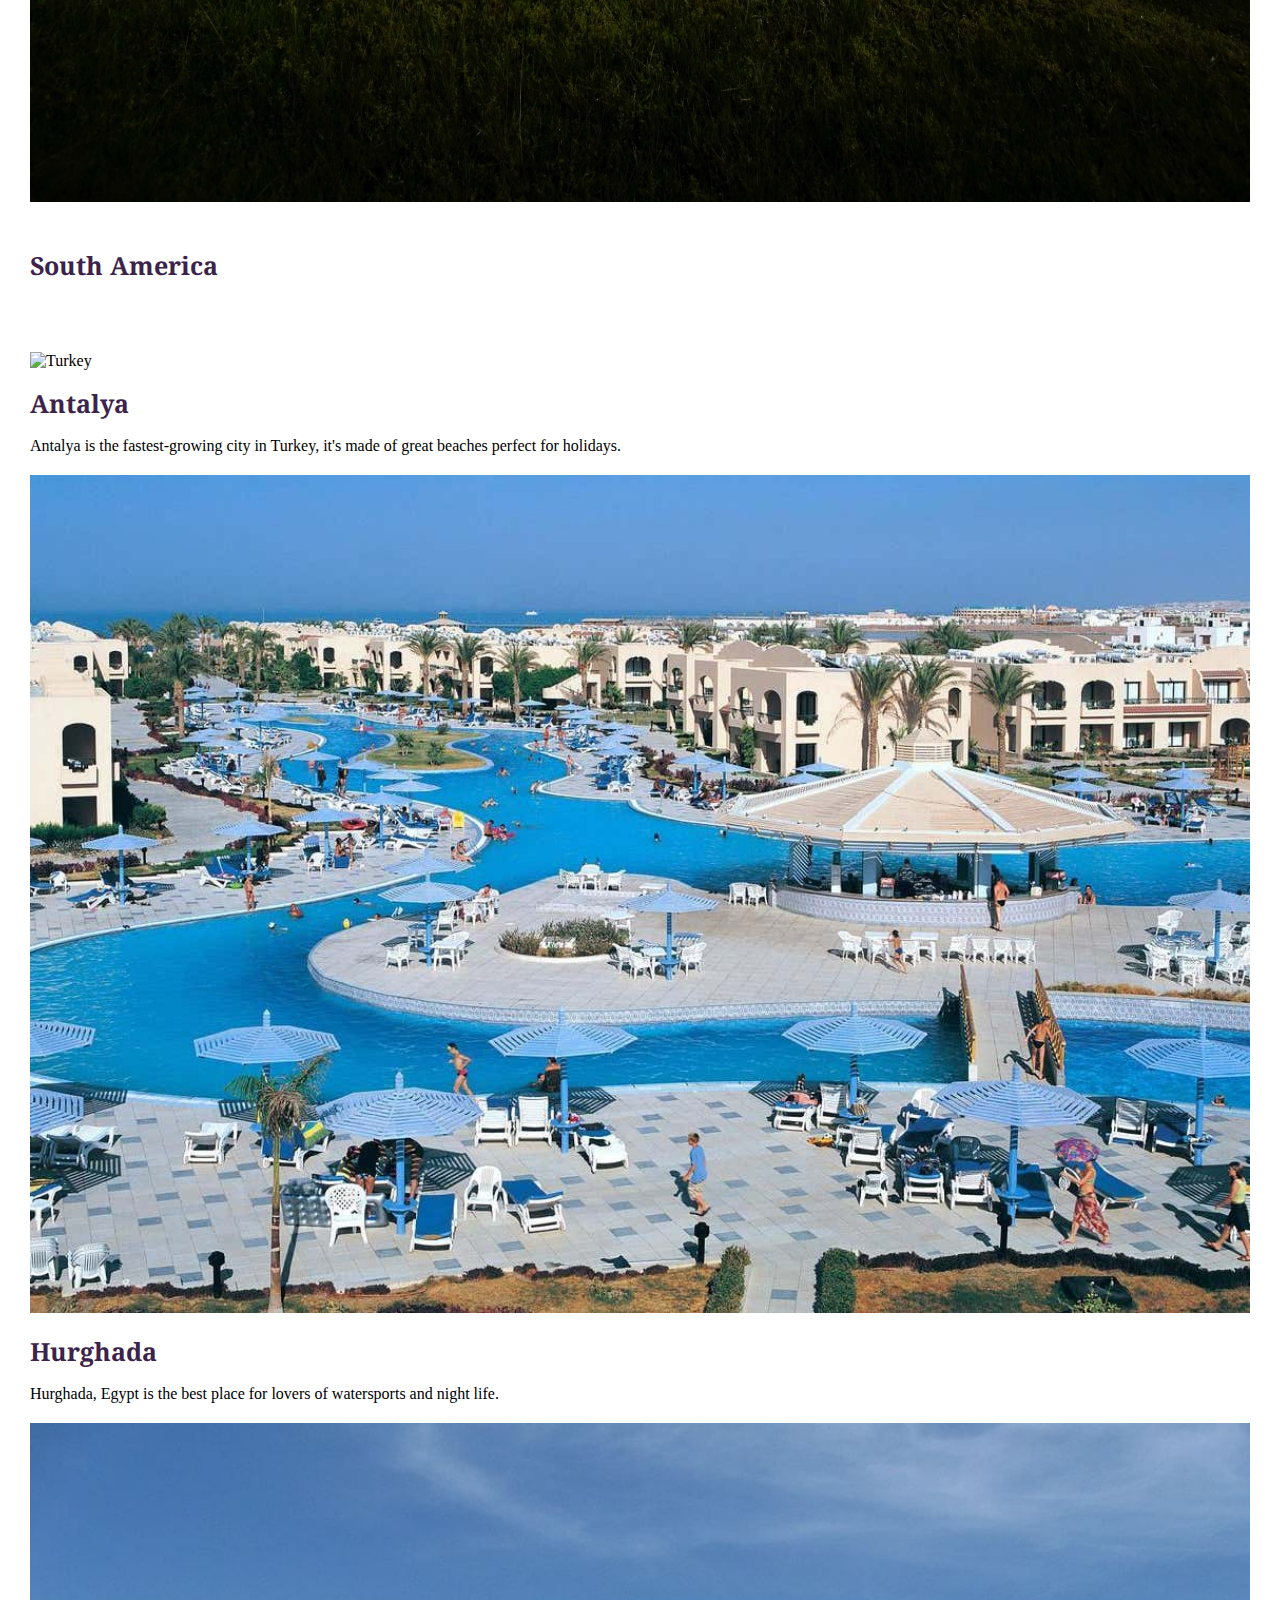
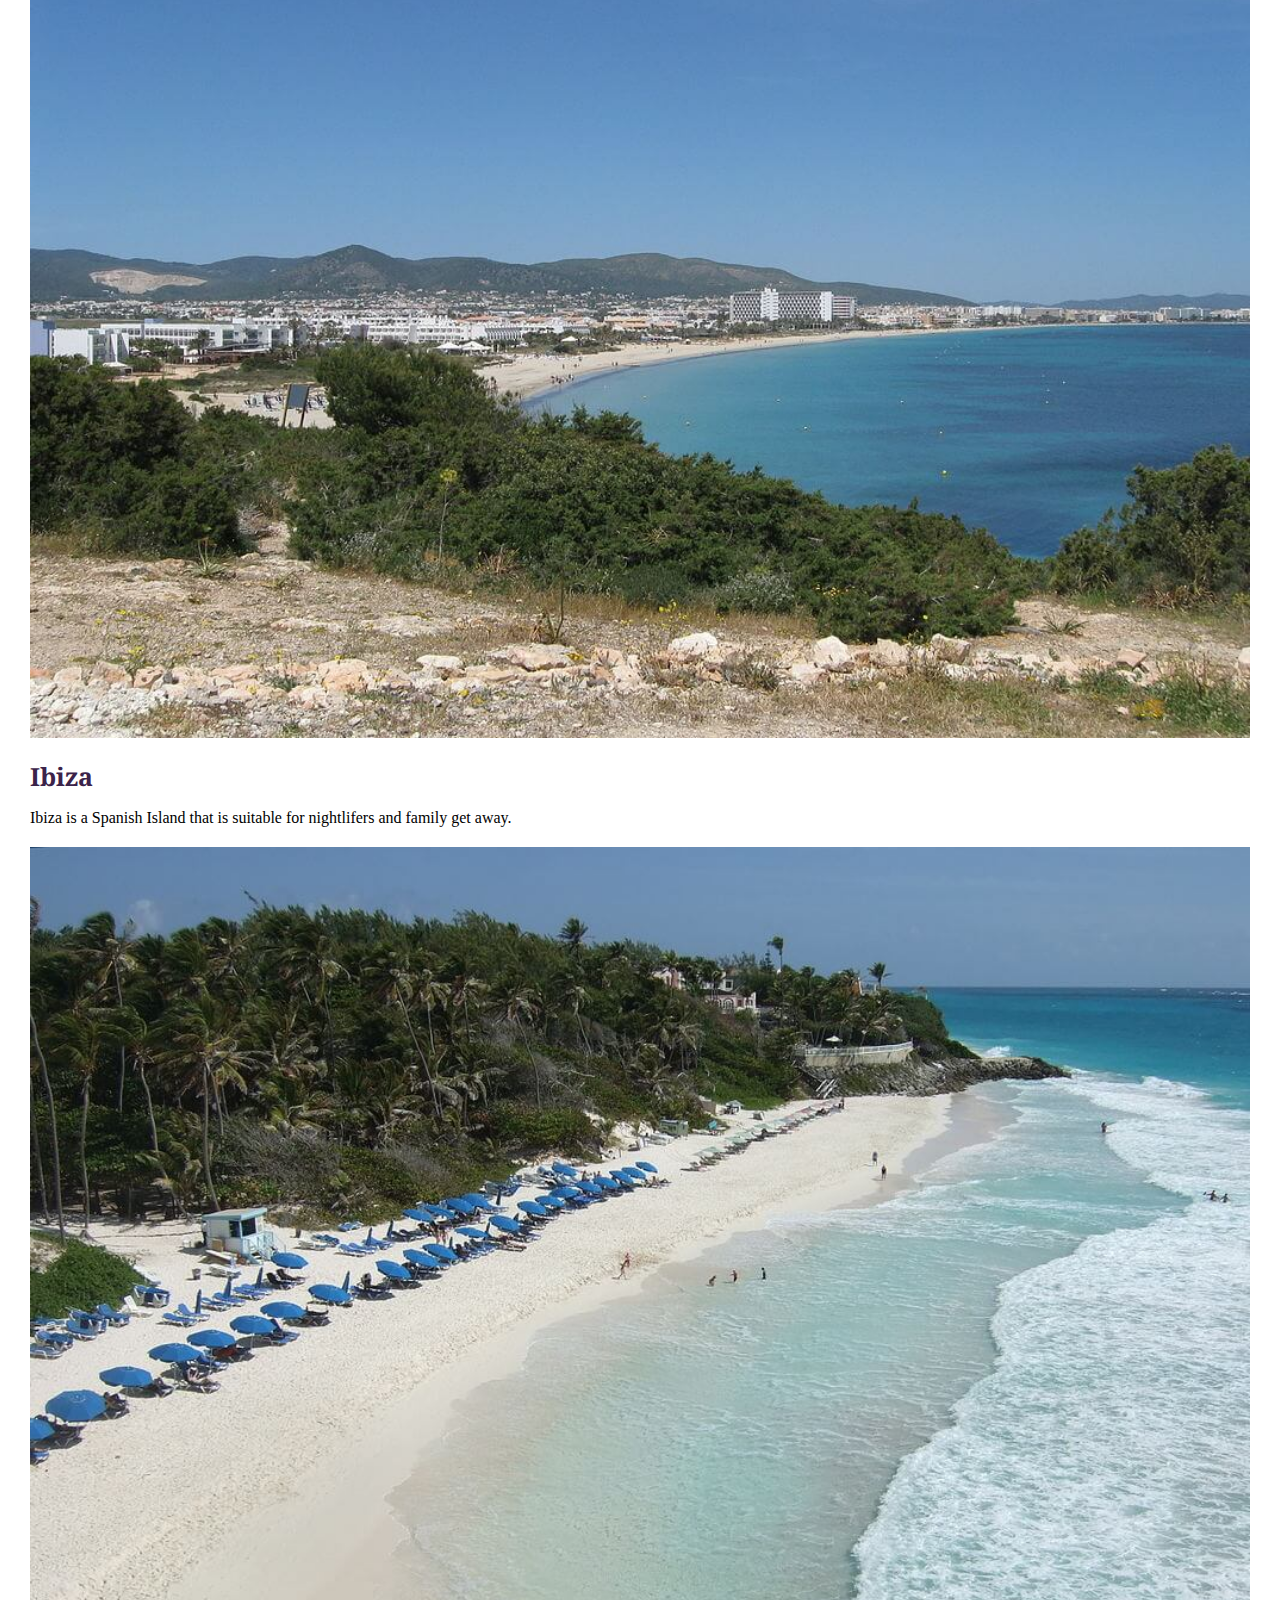
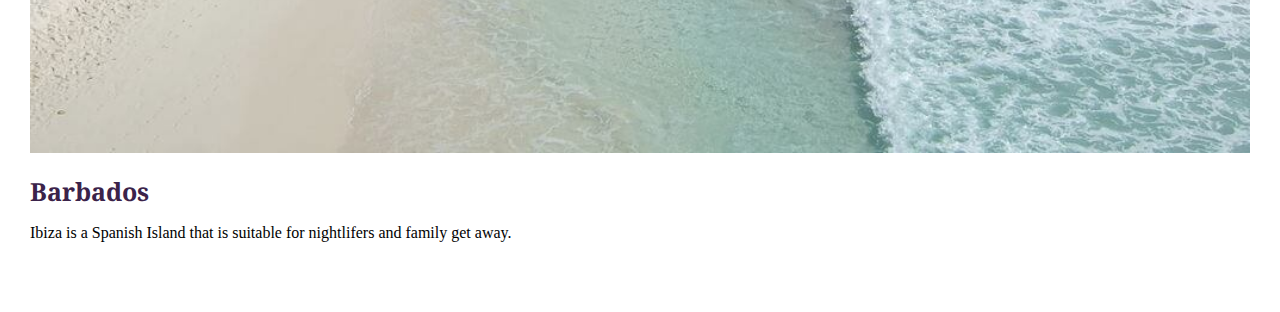
==== commit 97fdd4ab: "Section card overlay set up" ====
--- a/index.html
+++ b/index.html
@@ -14,7 +14,7 @@
 <body>
    <header>
        <!--Hero Image and Nav Bar-->
-       <nav class="navbar navbar-expand-lg navbar-light navContainer">
+       <nav class="navbar navbar-expand-lg navContainer fixed-top">
         <div class="container-fluid hero-image">
             <a class="navbar-brand" href="#">
             <!---<img src="assets/images/pexels-julius-silver-753626 (1).jpg" alt="Beach>---->  
@@ -81,51 +81,108 @@
         </div>
       </nav>
    </header> 
-   <section class="Gallery">
-       <!--Gallery of most visited places for holiday-->
-       <div class="row">
-        <div class="col-sm-3">
-          <div class="card">
-            <img src="assets/images/Antalya, Turkey.jpg" class="card-img-top" alt="Turkey">
-            <div class="card-body">
-              <h1>Antalya</h1>
-              <p class="card-text">Antalya is the fastest-growing city in Turkey, it's made of great beaches perfect for holidays.</p>
-            </div>
-          </div>
-        </div>
-        <div class="col-sm-3">
-          <div class="card">
-            <img src="assets/images/egypt pix.jpg" class="card-img-top" alt="Egypt">
-            <div class="card-body">
-              <h1>Hurghada</h1>
-              <p class="card-text">Hurghada, Egypt is the best place for lovers of watersports and night life.</p>
-            </div>
-          </div>
-        </div>
-        <div class="col-sm-3">
-          <div class="card">
-            <img src="assets/images/ibiza 2 (1).jpg" class="card-img-top" alt="Ibiza">
-            <div class="card-body">
-              <h1>Ibiza</h1>
-              <p class="card-text">Ibiza is a Spanish Island that is suitable for nightlifers and family get away.</p>
-            </div>
-          </div>
-        </div>
-        <div class="col-sm-3">
-          <div class="card">
-            <img src="assets/images/barbados (1).jfif" class="card-img-top" alt="Ibiza">
-            <div class="card-body">
-              <h1>Barbados</h1>
-              <p class="card-text">Ibiza is a Spanish Island that is suitable for nightlifers and family get away.</p>
-            </div>
-          </div>
+   
+   <section>
+       <!--Continents Section-->
+       <div class="row overlay-sect">
+       <div class="col-sm-3">
+       <div class="card bg-dark text-white">
+        <a href="#">
+          <img src="assets/images/Africa.jpg" class="card-img" alt="Kenya">
+        </a>
+        <div class="card-img-overlay">
+          <h5 class="card-title">Africa</h5>
         </div>
       </div>
+    </div>
+    <div class="col-sm-3">
+      <div class="card bg-dark text-white">
+        <a href="#">
+       <img src="assets/images/pexels-anastasia-shuraeva-4210025 (1).jpg" class="card-img" alt="Greece">
+      </a>
+       <div class="card-img-overlay">
+         <h5 class="card-title">Europe</h5>
+       </div>
+     </div>
+   </div>
+   <div class="col-sm-6">
+    <div class="card bg-dark text-white">
+     <img src="assets/images/Australia.jpg" class="card-img" alt="Australia">
+     <div class="card-img-overlay">
+       <h5 class="card-title">Australia</h5>
+     </div>
+   </div>
+ </div>
+    </div>
+    <div class="row">
+      <div class="col-sm-6">
+        <div class="card bg-dark text-white">
+         <img src="assets/images/Asia.jpg" class="card-img" alt="Asia">
+         <div class="card-img-overlay">
+           <h5 class="card-title">Asia</h5>
+         </div>
+       </div>
+     </div>
+     <div class="col-sm-3">
+      <div class="card bg-dark text-white">
+       <img src="assets/images/North america 2.jpg" class="card-img" alt="North America">
+       <div class="card-img-overlay">
+         <h5 class="card-title">North America</h5>
+       </div>
+     </div>
+   </div>
+   <div class="col-sm-3">
+    <div class="card bg-dark text-white">
+     <img src="assets/images/South America.jpg" class="card-img" alt="South America">
+     <div class="card-img-overlay">
+       <h5 class="card-title">South America</h5>
+     </div>
+   </div>
+ </div>
+    </div>
+   </section>
+   <section class="Gallery">
+    <!--Gallery of most visited places for holiday-->
+    <div class="row">
+     <div class="col-sm-3">
+       <div class="card">
+         <img src="assets/images/Antalya, Turkey.jpg" class="card-img-top" alt="Turkey">
+         <div class="card-body">
+           <h1>Antalya</h1>
+           <p class="card-text">Antalya is the fastest-growing city in Turkey, it's made of great beaches perfect for holidays.</p>
+         </div>
+       </div>
+     </div>
+     <div class="col-sm-3">
+       <div class="card">
+         <img src="assets/images/egypt pix.jpg" class="card-img-top" alt="Egypt">
+         <div class="card-body">
+           <h1>Hurghada</h1>
+           <p class="card-text">Hurghada, Egypt is the best place for lovers of watersports and night life.</p>
+         </div>
+       </div>
+     </div>
+     <div class="col-sm-3">
+       <div class="card">
+         <img src="assets/images/ibiza 2 (1).jpg" class="card-img-top" alt="Ibiza">
+         <div class="card-body">
+           <h1>Ibiza</h1>
+           <p class="card-text">Ibiza is a Spanish Island that is suitable for nightlifers and family get away.</p>
+         </div>
+       </div>
+     </div>
+     <div class="col-sm-3">
+       <div class="card">
+         <img src="assets/images/barbados (1).jfif" class="card-img-top" alt="Ibiza">
+         <div class="card-body">
+           <h1>Barbados</h1>
+           <p class="card-text">Ibiza is a Spanish Island that is suitable for nightlifers and family get away.</p>
+         </div>
+       </div>
+     </div>
+   </div>
 
-   </section>
-   <section>
-       <!--Things you would love to do this holiday-->
-   </section>
+</section>
    <section>
        <!--Cheapest Holiday packages(Optional)-->
    </section>
--- a/assets/css/style.css
+++ b/assets/css/style.css
@@ -4,31 +4,43 @@
 body {
     margin: 0;
     position: relative;
+    overflow-x: hidden;
 }
 
-h1,h2,h3 {
+h1,h2,h3,h4,h5 {
     font-family: "Noto serif", sans-serif;
-    font-size: 50px;
+    font-size: 25px;
     color: #3b234a;
 }
 
 section {
-    margin-top: 50px;
+    margin-top: 70px;
     margin-left: 30px;
     margin-right: 30px;
 }
-.card img {
-    height: 150px;
-    width: 150px;
-}
+
 /*---------------------------------NavBar*/
 
 .navbar{
     background-color:#EC465A;
     font-family:"Noto serif", sans-serif;
     font-size: 20px;
+    background-image: url("../images/navbar-image.jpg");
+	background-position: center center;
+	background-attachment: fixed;
+	background-repeat: no-repeat;
+	background-size: cover;
+	-webkit-background-size: cover;
+    -moz-background-size: cover;
+    -o-background-size: cover;
 }
 
+.navbar-toggler-icon{
+    color:white;
+}
+.nav-item .nav-link{
+    color: white;
+}
 .navbar-nav .dropdown-menu {
     position: absolute;
     background-color: #B8F2E6;
@@ -59,4 +71,9 @@
     height: auto;
     width: 100%;
     margin: auto;
+}
+
+/*---------------------------------Second section*/
+.card {
+    margin-top: 20px;
 }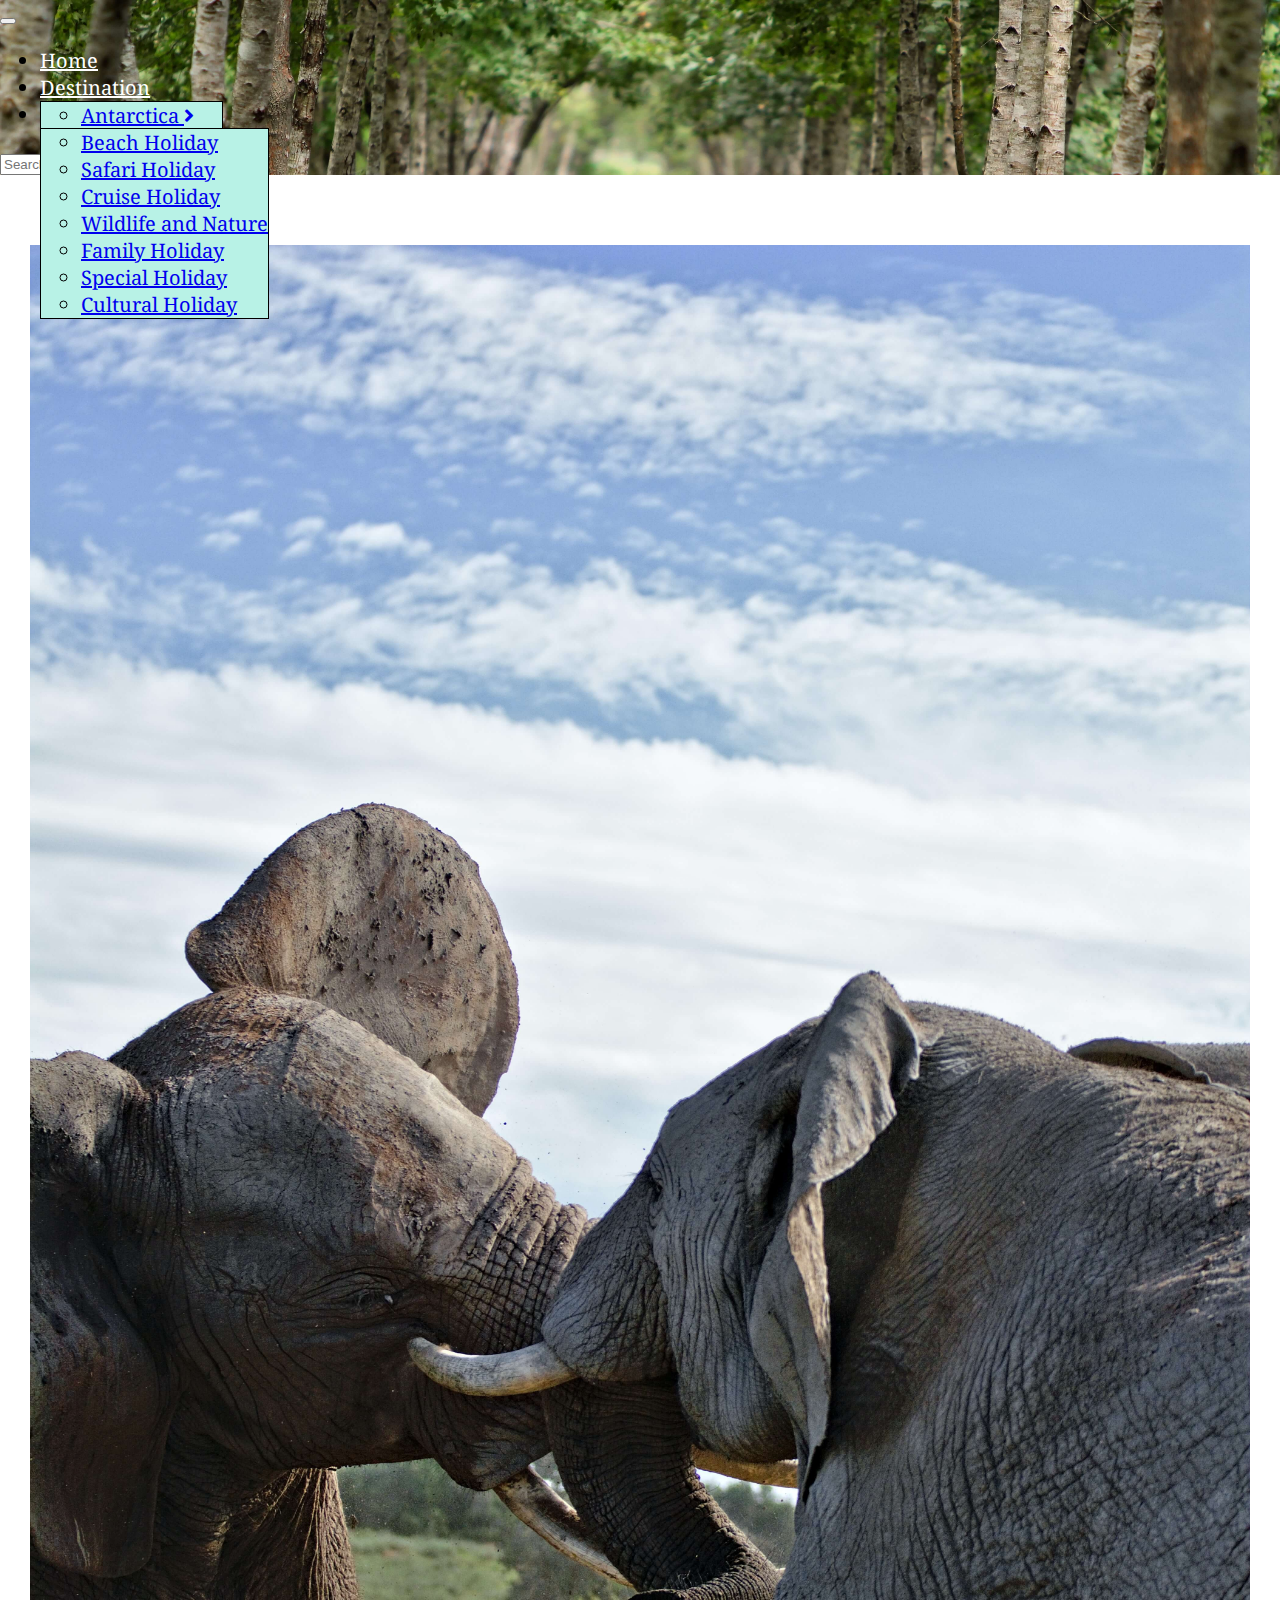
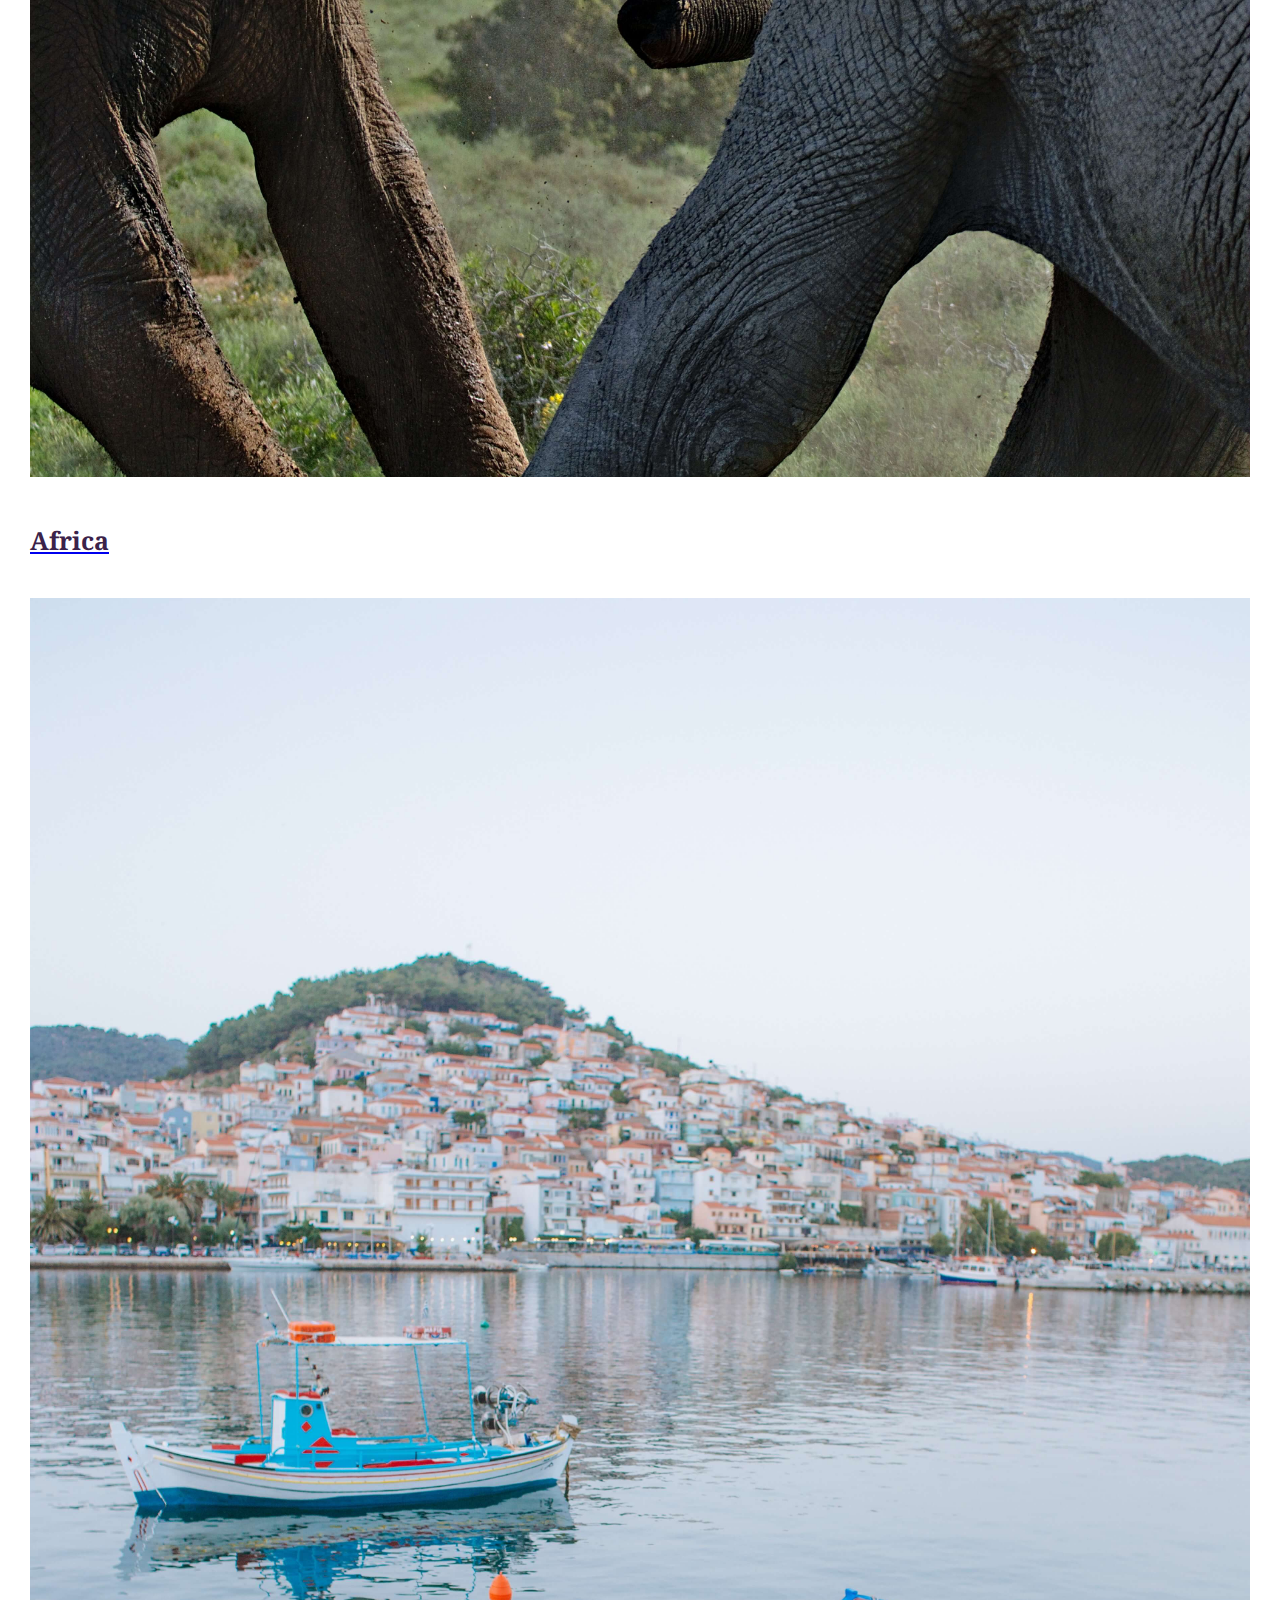
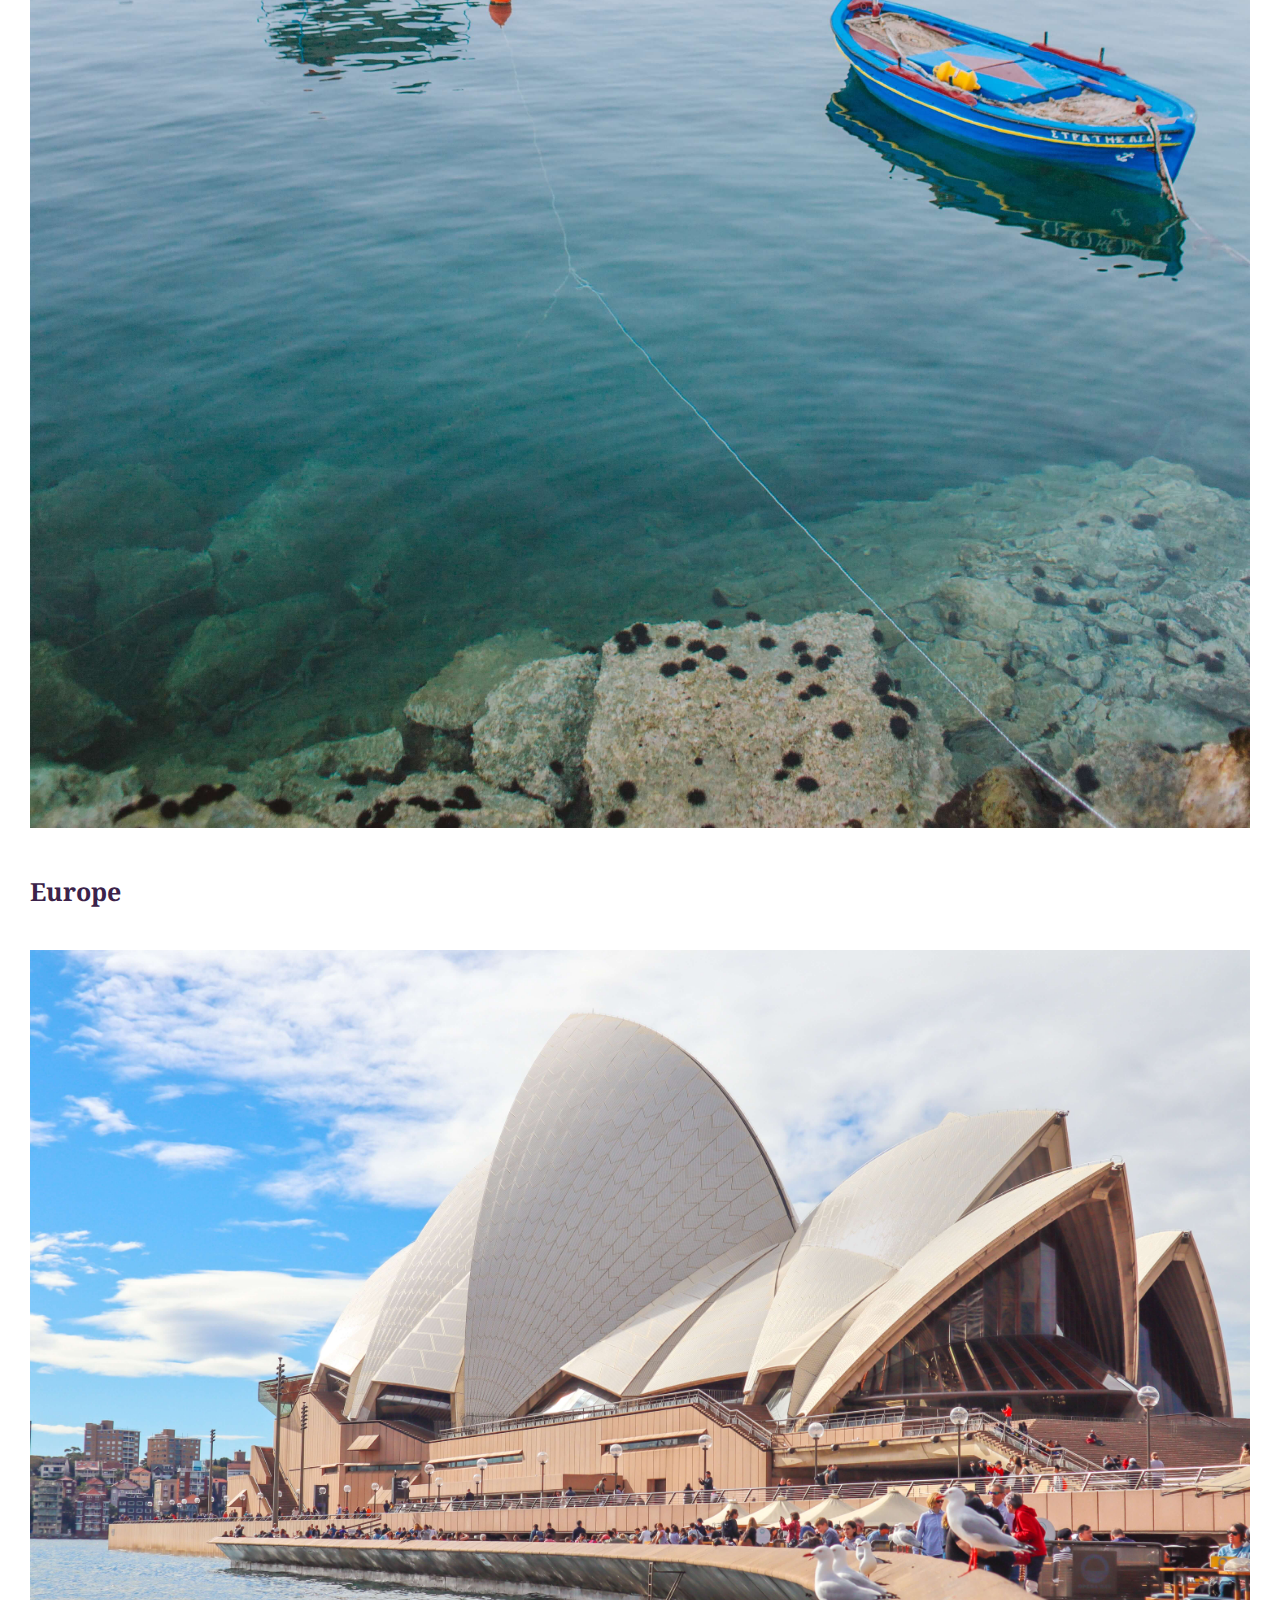
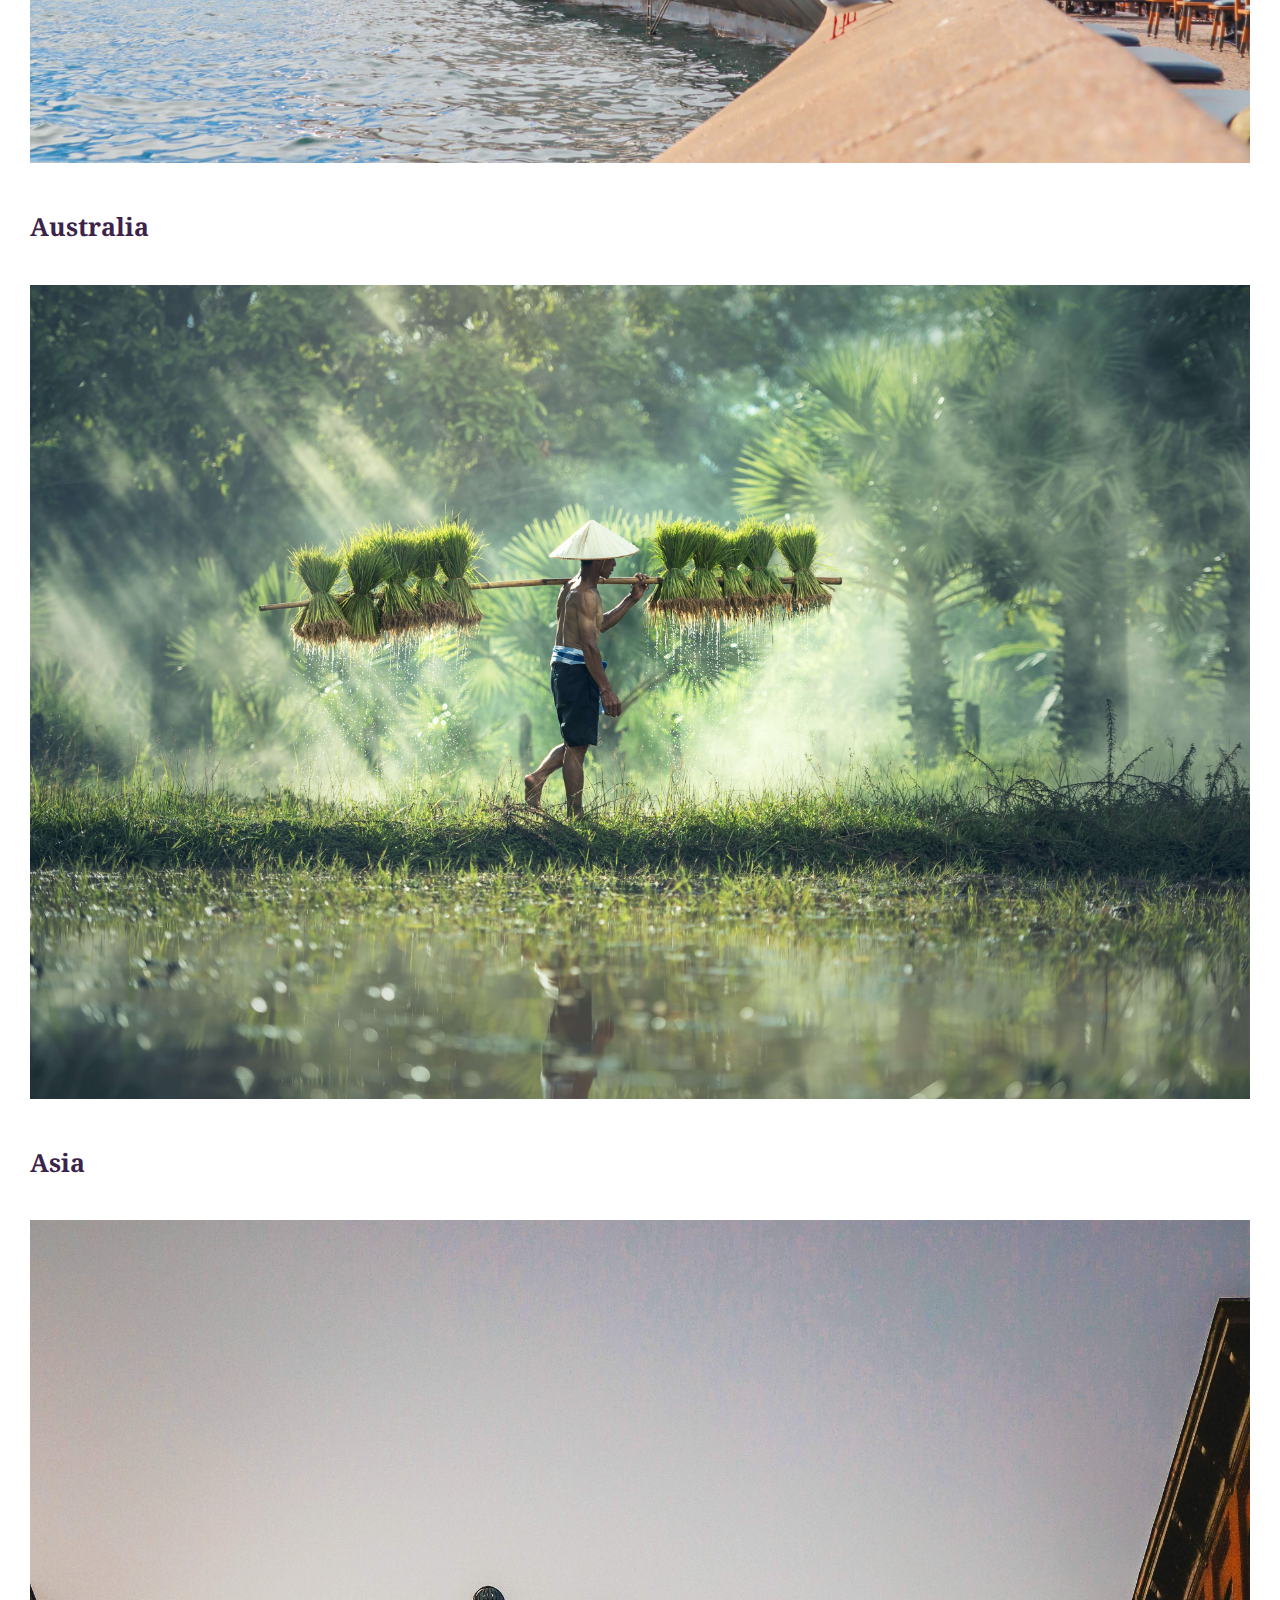
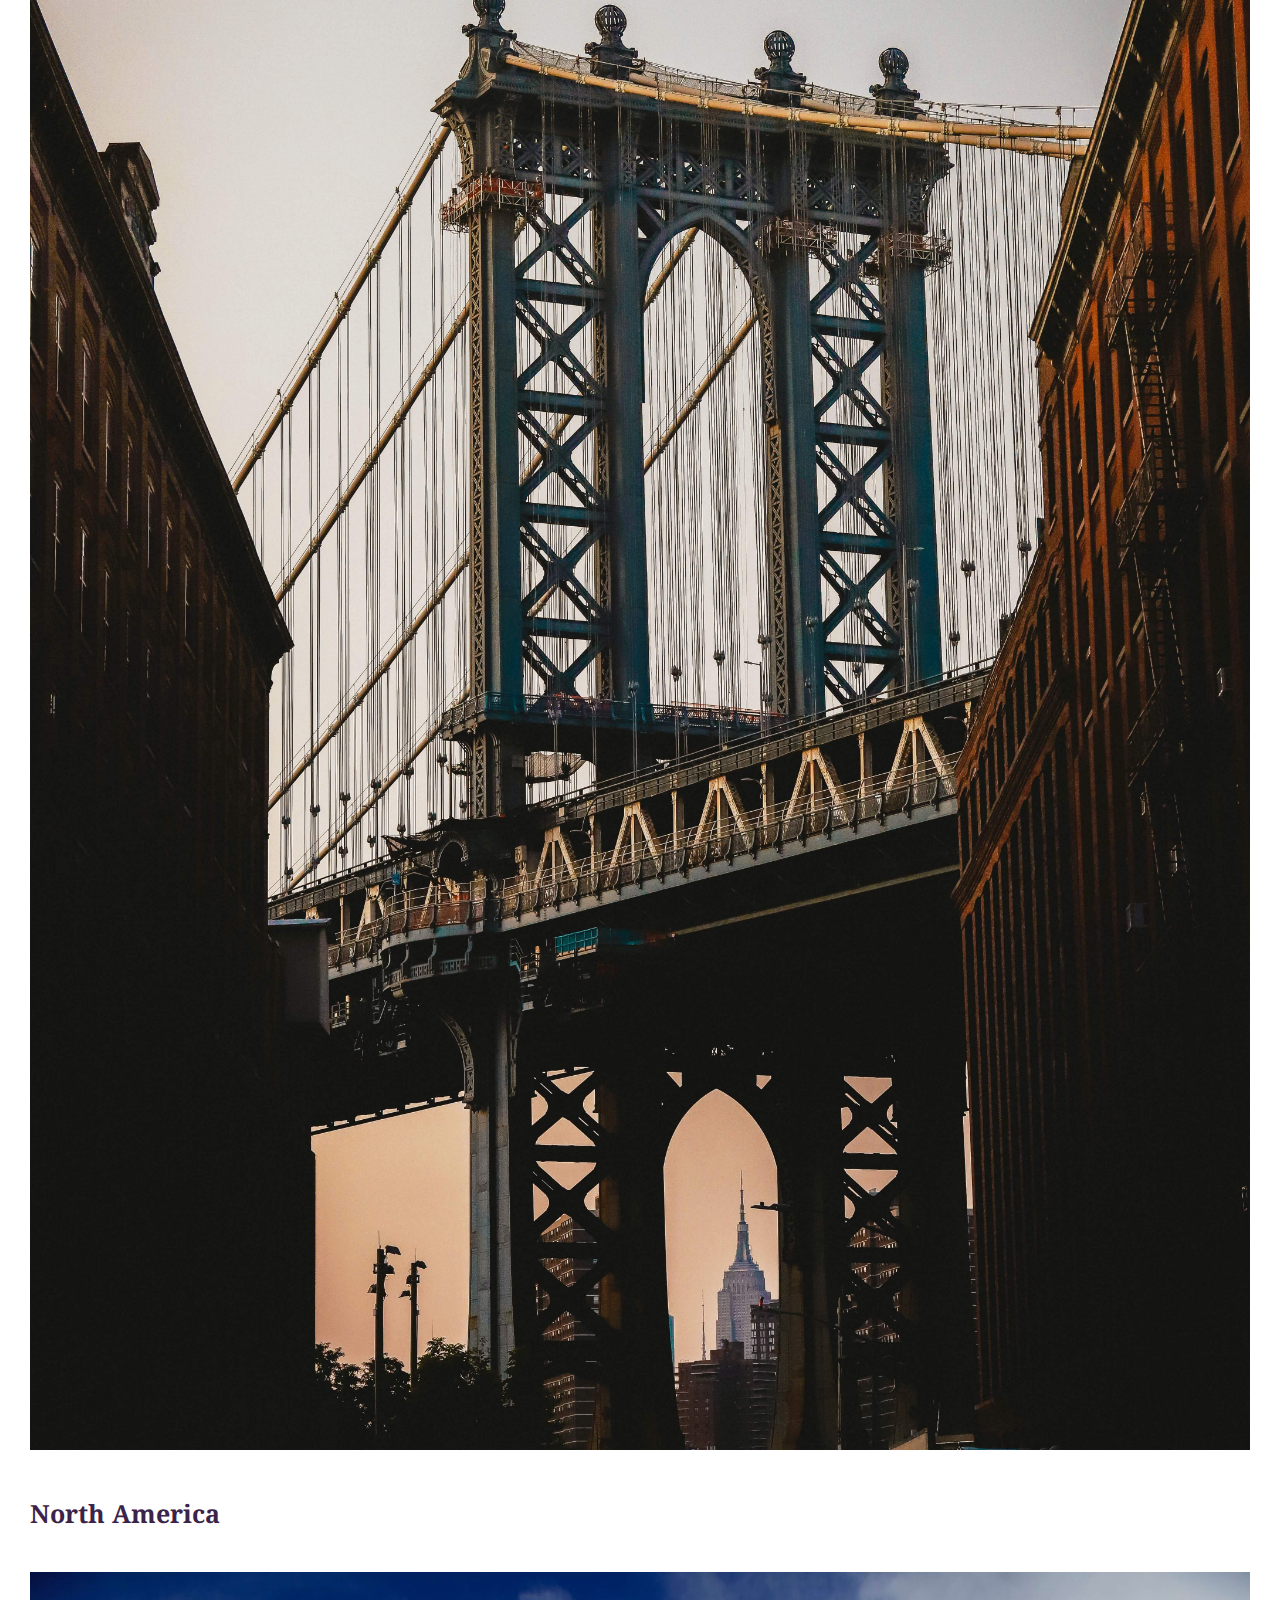
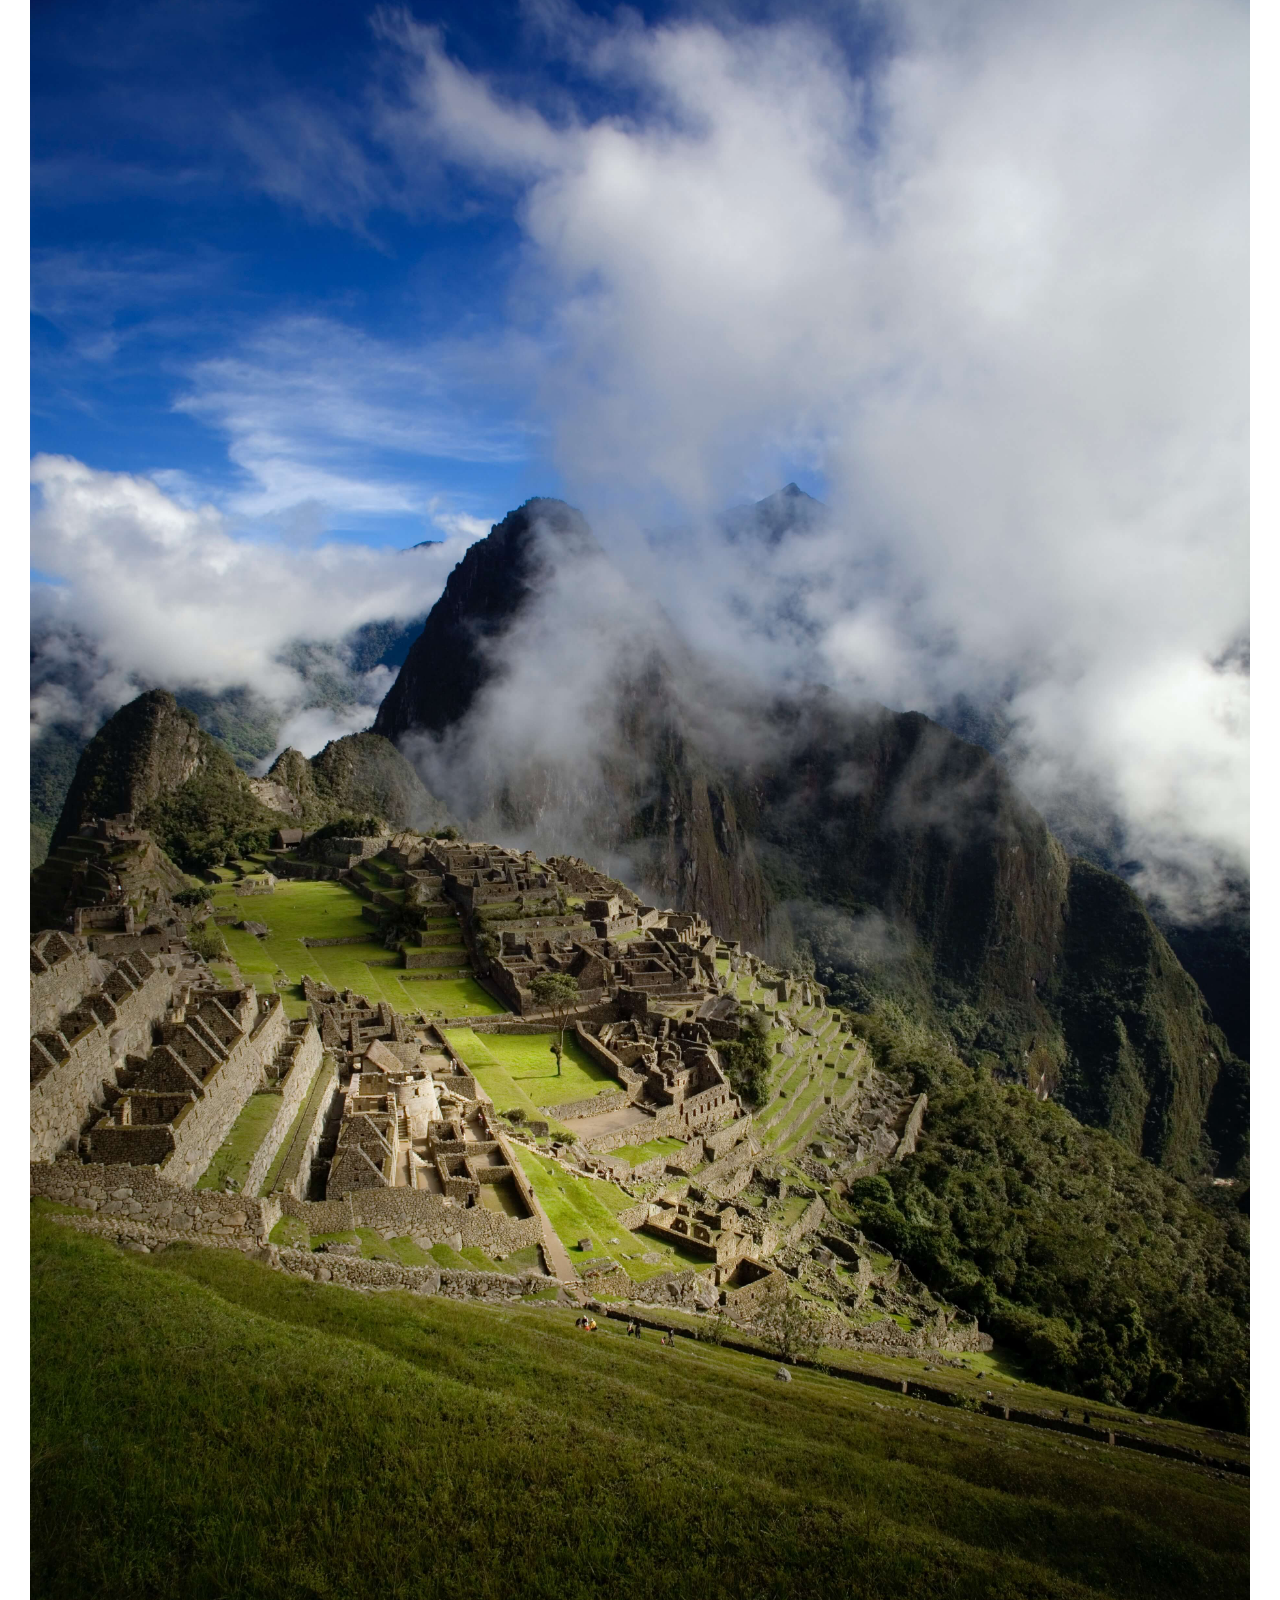
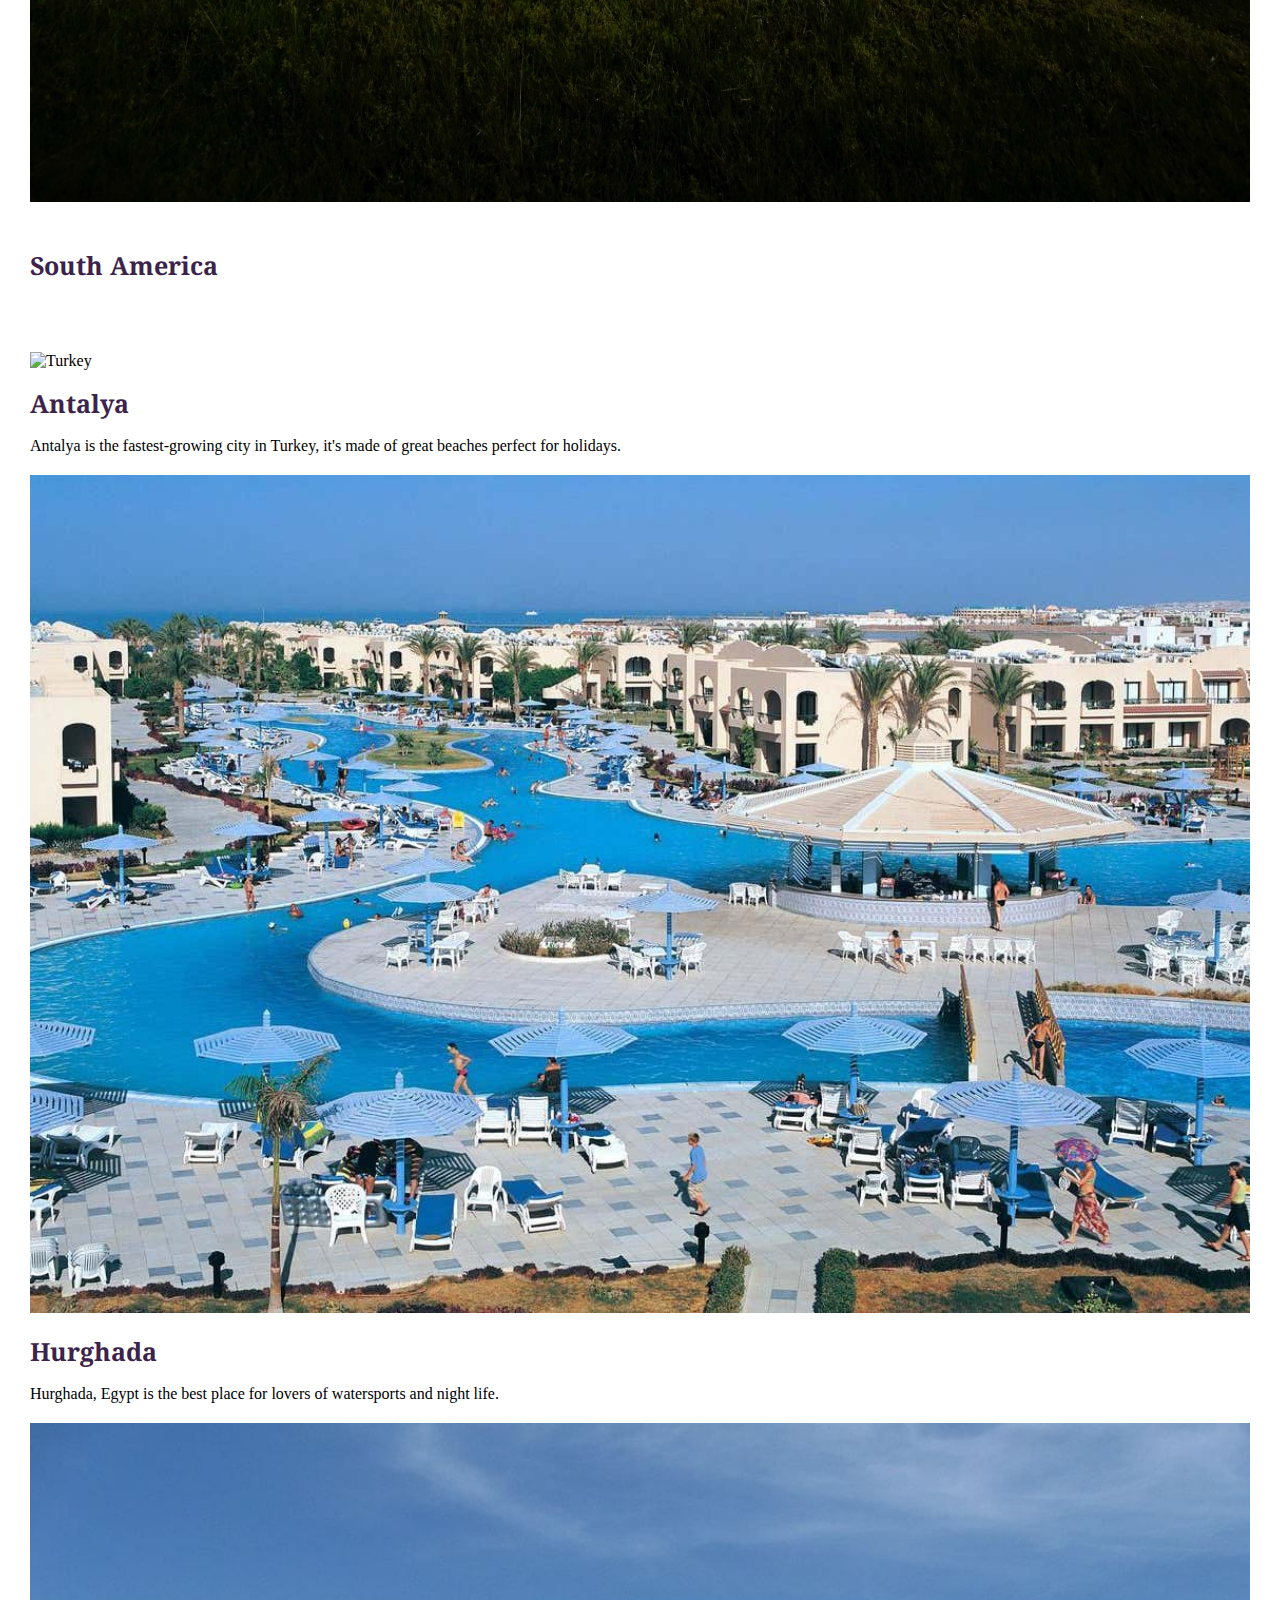
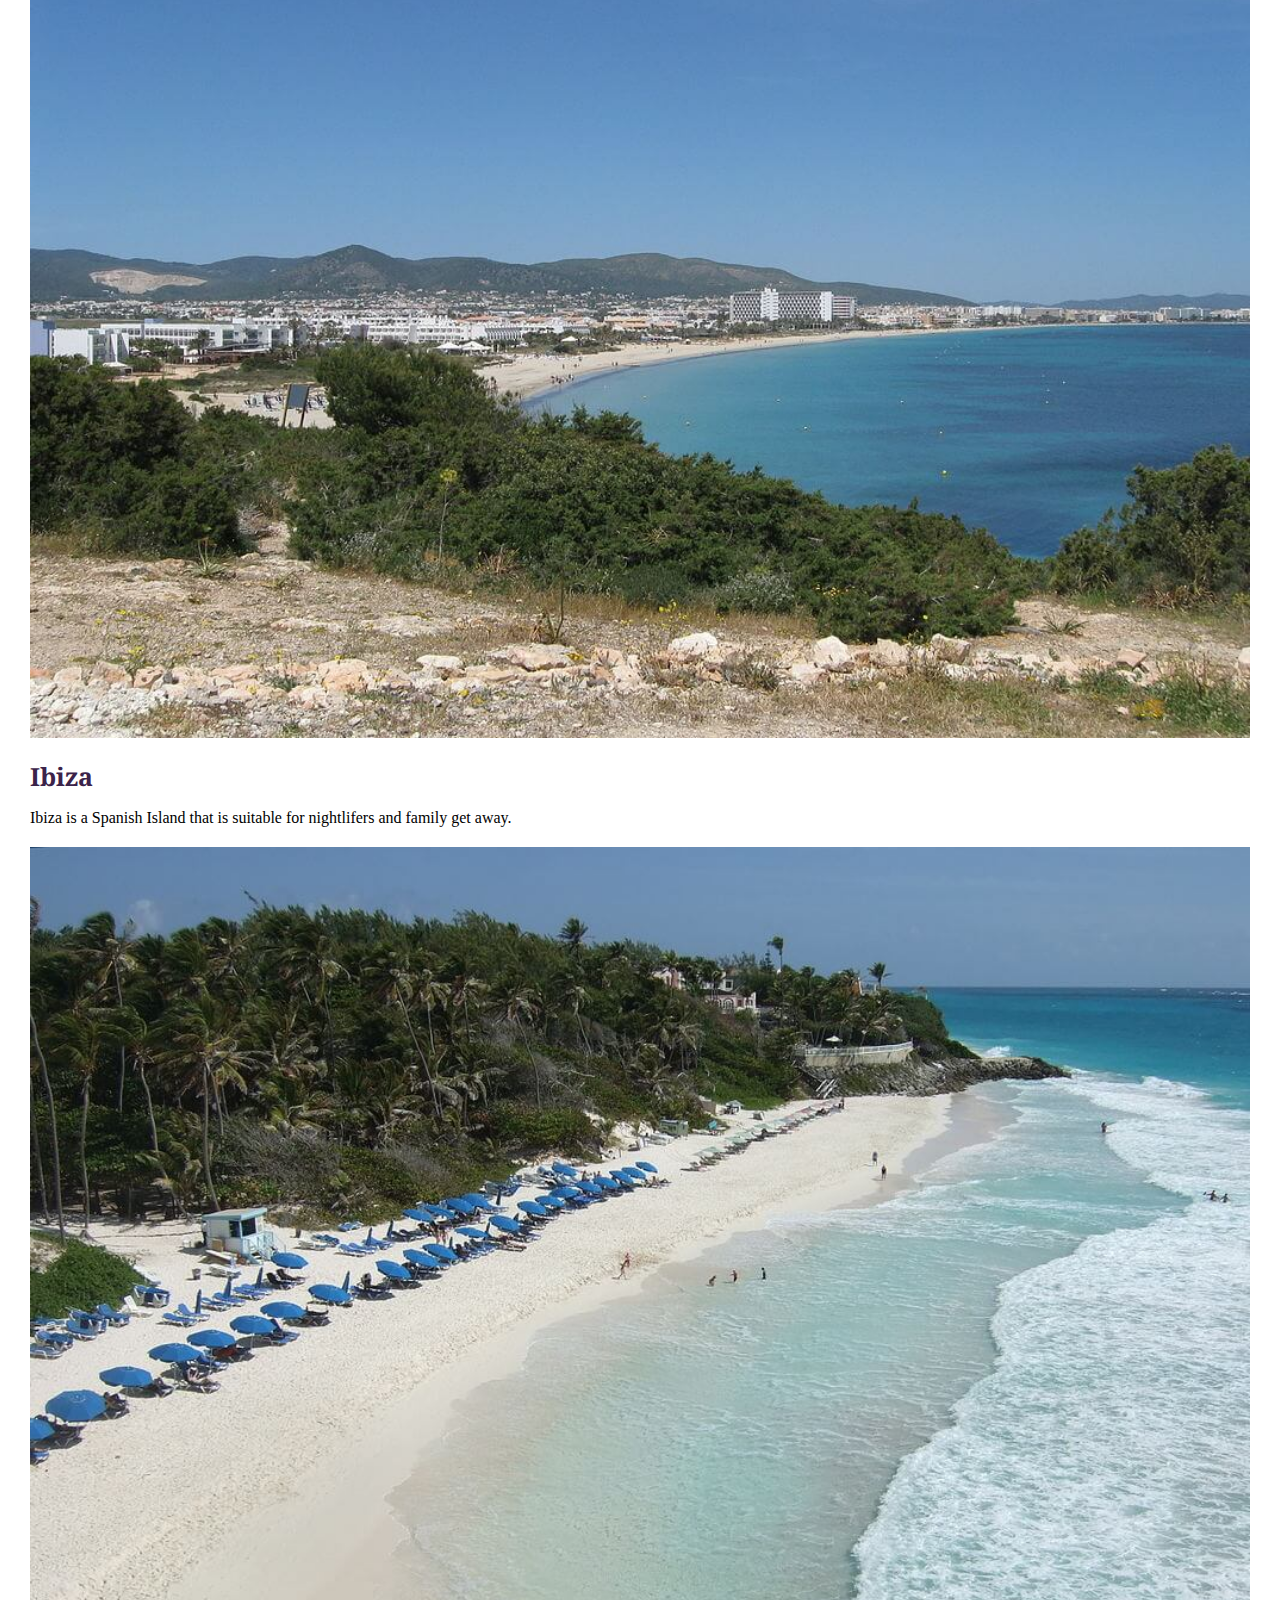
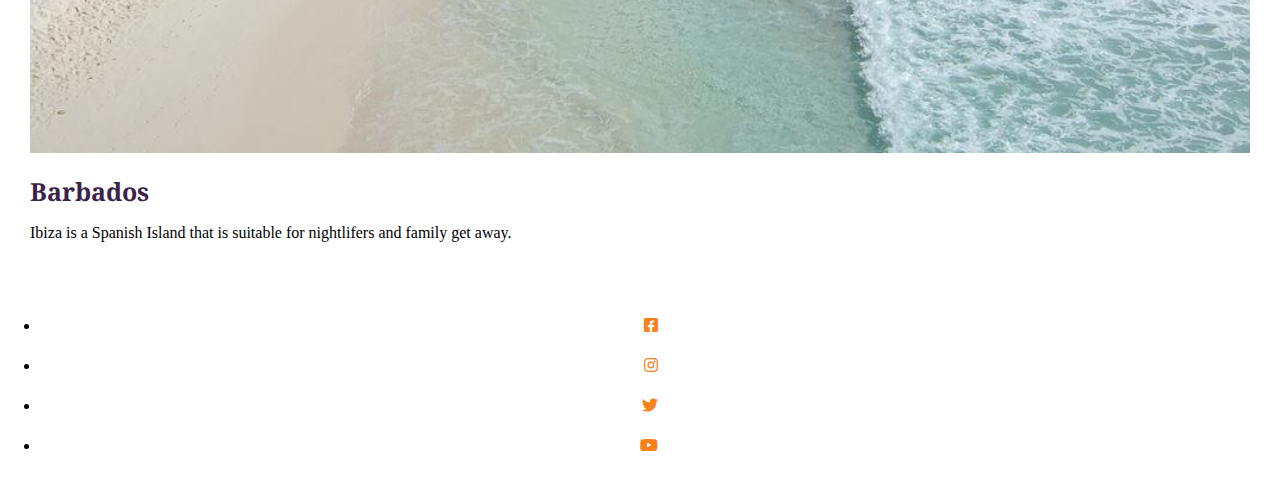
==== commit 2694558f: "README introduction" ====
--- a/index.html
+++ b/index.html
@@ -86,14 +86,16 @@
        <!--Continents Section-->
        <div class="row overlay-sect">
        <div class="col-sm-3">
+        <a href="africa.html">
        <div class="card bg-dark text-white">
-        <a href="#">
+        
           <img src="assets/images/Africa.jpg" class="card-img" alt="Kenya">
-        </a>
+        
         <div class="card-img-overlay">
           <h5 class="card-title">Africa</h5>
         </div>
       </div>
+    </a>
     </div>
     <div class="col-sm-3">
       <div class="card bg-dark text-white">
@@ -188,6 +190,43 @@
    </section>
    <footer>
        <!--Social media links and contact us page-->
+        <div class="row footer-box container-fluid">
+            
+            <!-- SOCIAL LINKS -->
+            <div class="col-sm-8">
+                <div class="row">
+                    <div class="col">
+                        <ul class="list-inline social-links">
+                            <li class="list-inline-item">
+                                <a href="https://www.facebook.com/" target="blank">
+                                <i class="fab fa-facebook-square" aria-hidden="true"></i>
+                                <span class="sr-only">Facebook</span>
+                                </a>
+                            </li>
+                            <li class="list-inline-item">
+                                <a href="https://www.instagram.com/" target="blank">
+                                <i class="fab fa-instagram" aria-hidden="true"></i>
+                                <span class="sr-only">Instagram</span>
+                                </a>
+                            </li>
+                            <li class="list-inline-item">
+                                <a href="https://www.twitter.com/" target="blank">
+                                <i class="fab fa-twitter" aria-hidden="true"></i>
+                                <span class="sr-only">Twitter</span>
+                                </a>
+                            </li>
+                            <li class="list-inline-item">
+                                <a href="https://www.youtube.com/" target="blank">
+                                <i class="fab fa-youtube" aria-hidden="true"></i>
+                                <span class="sr-only">Youtube</span>
+                                </a>
+                            </li>
+                        </ul>
+                    </div>
+                </div>
+            </div>
+        </div>
    </footer>
+   
 </body>
 </html>--- a/assets/css/style.css
+++ b/assets/css/style.css
@@ -76,4 +76,59 @@
 /*---------------------------------Second section*/
 .card {
     margin-top: 20px;
+}
+
+/*---------------------------------map*/
+
+#map {
+    height:30vh;
+    width:auto;
+}
+
+/*----------------------------------------------------------Footer*/
+
+footer {
+	position: relative;
+	bottom: 0;
+	min-height: 60px;
+	text-align: center;
+	margin: 0;
+}
+
+.footer-box {
+	margin: 0;
+	min-height: 80px;
+}
+
+.name {
+	font-family: "IBM Plex Sans", sans-serif;
+	font-size: 20px;
+	font-weight: normal;
+	text-transform: capitalize;
+	color: #1E96FC;
+	margin-top: 30px;
+}
+
+.social-links {
+	margin-top: 30px;
+	margin-right: 30px;
+}
+
+.social-links li a i {
+	height: 20px;
+	width: 25px;
+	border-radius: 20%;
+	padding: 10px;
+	font-size: 16px;
+	line-height: 7px;
+	font-size: 16px;
+	text-align: right;
+	color: #F7821B;
+	transition: all 0.5s ease-in-out;
+	-moz-transition: all 0.5s ease-in-out;
+	-webkit-transition: all 0.5s ease-in-out;
+}
+
+.social-links li a i:hover {
+	font-size: 24px;
 }